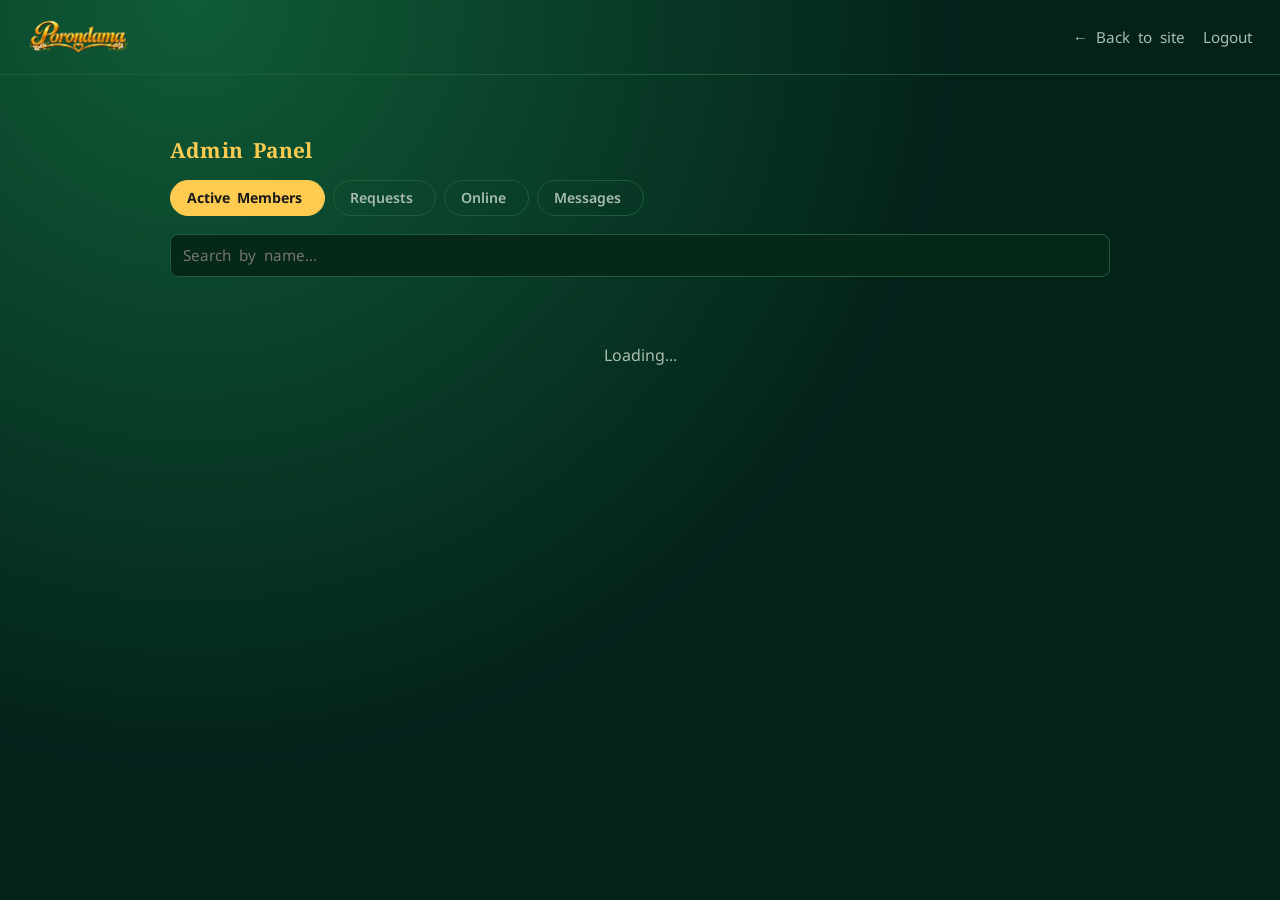
==== admin.html @ a33b32f8 "Add files via upload" ====
<!DOCTYPE html>
<html lang="en">
<head>
<meta charset="UTF-8">
<meta name="viewport" content="width=device-width, initial-scale=1.0">
<title>Admin · Porondama</title>
<link rel="icon" href="img/icon-192.png">
<link rel="manifest" href="manifest.json">
<meta name="theme-color" content="#04211a">
<link rel="stylesheet" href="css/style.css">
</head>
<body>
<div class="topbar">
  <a href="dashboard.html" class="brand">
    <img src="img/logo2.png" alt="Porondama" class="brand-logo">
  </a>
  <div class="nav-links">
    <a href="dashboard.html">← Back to site</a>
    <a href="#" id="logoutLink">Logout</a>
  </div>
</div>

<div class="wrap">
  <div class="section-title">
    <h2>Admin Panel</h2>
    <span class="hint" id="statsHint"></span>
  </div>

  <div class="admin-subnav">
    <button type="button" class="active" data-view="active">Active Members <span class="count" id="countActive"></span></button>
    <button type="button" data-view="requests">Requests <span class="count" id="countRequests"></span></button>
    <button type="button" data-view="online">Online <span class="count" id="countOnline"></span></button>
    <button type="button" data-view="messages">Messages <span class="count" id="countMessages"></span></button>
  </div>

  <!-- ============ ACTIVE MEMBERS ============ -->
  <div class="admin-view" id="view-active">
    <input id="searchInput" placeholder="Search by name..." style="margin-bottom:18px;">
    <div id="adminList" class="admin-list"><div class="empty-state">Loading...</div></div>
  </div>

  <!-- ============ PENDING REQUESTS ============ -->
  <div class="admin-view" id="view-requests" style="display:none;">
    <div id="requestsList" class="admin-list"><div class="empty-state">Loading...</div></div>
  </div>

  <!-- ============ ONLINE NOW ============ -->
  <div class="admin-view" id="view-online" style="display:none;">
    <div id="onlineList" class="admin-list"><div class="empty-state">Loading...</div></div>
  </div>

  <!-- ============ SUPPORT MESSAGES (admin's own chats, same system as member-to-member messaging) ============ -->
  <div class="admin-view" id="view-messages" style="display:none;">
    <div id="adminConversationsView">
      <div id="adminConvList" class="conv-list"><div class="empty-state">Loading...</div></div>
    </div>
    <div id="adminChatView" style="display:none;">
      <div class="chat-shell">
        <div class="chat-header">
          <button class="back-btn" id="adminChatBackBtn">←</button>
          <div class="chat-header-link">
            <img id="adminChatAvatar" class="conv-avatar" src="" alt="">
            <div class="conv-name" id="adminChatName"></div>
          </div>
        </div>
        <div class="chat-messages" id="adminChatMessages"></div>
        <form class="chat-input-row" id="adminChatForm">
          <input id="adminChatInput" placeholder="Type a message..." autocomplete="off">
          <button type="submit" class="btn btn-primary" style="margin-top:0; width:auto;">Send</button>
        </form>
      </div>
    </div>
  </div>
</div>

<!-- ============ REQUEST DETAIL MODAL ============ -->
<!-- Opened by clicking a name in the pending-requests list. Shows
     the full profile this person submitted for review, with a large
     photo, before the admin decides to approve/reject. -->
<div id="requestModal" class="modal-overlay" style="display:none;">
  <div class="modal-card">
    <button type="button" class="modal-close-btn" id="requestModalCloseBtn">✕</button>
    <div id="requestModalBody"></div>
  </div>
</div>

<!-- ============ MEMBER DETAIL MODAL ============ -->
<!-- Opened by clicking a name in the Active Members list or the
     Online list. Shows that member's full profile plus Chat /
     Disable / Delete actions. -->
<div id="memberModal" class="modal-overlay" style="display:none;">
  <div class="modal-card">
    <button type="button" class="modal-close-btn" id="memberModalCloseBtn">✕</button>
    <div id="memberModalBody"></div>
  </div>
</div>

<script src="https://www.gstatic.com/firebasejs/10.12.2/firebase-app-compat.js"></script>
<script src="https://www.gstatic.com/firebasejs/10.12.2/firebase-auth-compat.js"></script>
<script src="https://www.gstatic.com/firebasejs/10.12.2/firebase-firestore-compat.js"></script>
<script src="js/firebase-config.js"></script>
<script src="data/reference.js"></script>
<script src="js/matching.js"></script>
<script src="js/cloudinary.js"></script>
<script src="js/api.js"></script>
<script>
  function escapeHtml(s) {
    const div = document.createElement("div");
    div.textContent = s == null ? "" : s;
    return div.innerHTML;
  }

  function timeAgo(ts) {
    if (!ts || !ts.toDate) return "";
    const diffMs = Date.now() - ts.toDate().getTime();
    const mins = Math.floor(diffMs / 60000);
    if (mins < 1) return "just now";
    if (mins < 60) return mins + "m ago";
    const hrs = Math.floor(mins / 60);
    if (hrs < 24) return hrs + "h ago";
    return Math.floor(hrs / 24) + "d ago";
  }

  // "Online" = a presence heartbeat (see updateLastSeen() in api.js,
  // called every 30s from dashboard.html) seen within the last 2 min.
  const ONLINE_WINDOW_MS = 2 * 60 * 1000;
  function isOnline(u) {
    if (!u.lastSeen || !u.lastSeen.toDate) return false;
    return (Date.now() - u.lastSeen.toDate().getTime()) < ONLINE_WINDOW_MS;
  }

  let allUsers = [];
  let allRequests = [];

  // ---------------- sub-nav ----------------
  const views = ["active", "requests", "online", "messages"];
  function showView(name) {
    views.forEach(v => {
      document.getElementById("view-" + v).style.display = v === name ? "block" : "none";
    });
    document.querySelectorAll(".admin-subnav button").forEach(b => {
      b.classList.toggle("active", b.dataset.view === name);
    });
    if (name === "messages" && !adminActiveChat) renderAdminConvList();
  }
  document.querySelectorAll(".admin-subnav button").forEach(btn => {
    btn.addEventListener("click", () => showView(btn.dataset.view));
  });

  // ---------------- active members ----------------
  function renderActive(filterText) {
    const list = document.getElementById("adminList");
    const q = (filterText || "").trim().toLowerCase();
    const rows = q ? allUsers.filter(u => u.name.toLowerCase().includes(q)) : allUsers;

    document.getElementById("statsHint").textContent =
      `${allUsers.length} active members · ${allUsers.filter(u => u.disabled).length} disabled`;
    document.getElementById("countActive").textContent = allUsers.length;
    document.getElementById("countOnline").textContent = allUsers.filter(isOnline).length;

    if (rows.length === 0) {
      list.innerHTML = `<div class="empty-state">No members found.</div>`;
      return;
    }

    list.innerHTML = rows.map(u => `
      <div class="admin-row ${u.disabled ? 'disabled' : ''}">
        ${u.photoURL ? `<img class="conv-avatar" src="${escapeHtml(u.photoURL)}" alt="">` : `<div class="conv-avatar"></div>`}
        <div class="admin-row-info">
          <div class="conv-name request-name-link" onclick="openMemberDetail('${u.id}')">${isOnline(u) ? '<span class="online-dot"></span>' : ''}${escapeHtml(u.name)}</div>
          <div class="conv-last">${escapeHtml(u.gender || '')}${u.birthPlace ? ' · ' + escapeHtml(u.birthPlace) : ''}${u.disabled ? ' <span class="dosha-tag">Disabled</span>' : ''}</div>
        </div>
        <div class="admin-row-actions">
          <button class="btn btn-secondary" onclick="toggleDisabled('${u.id}', ${!u.disabled})">${u.disabled ? 'Enable' : 'Disable'}</button>
          <button class="btn detail-btn" style="border-color:var(--rose); color:var(--rose);" onclick="deleteUser('${u.id}','${escapeHtml(u.name)}')">Delete</button>
        </div>
      </div>
    `).join("");
  }

  window.toggleDisabled = async function (id, disabled) {
    try {
      await apiCall("/api/admin/users/" + id, { method: "PUT", body: JSON.stringify({ disabled }) });
      const u = allUsers.find(x => x.id === id);
      if (u) u.disabled = disabled;
      closeMemberModal();
      renderActive(document.getElementById("searchInput").value);
    } catch (err) {
      alert(err.message);
    }
  };

  window.deleteUser = async function (id, name) {
    if (!confirm(`Permanently delete ${name}'s profile? (The Auth account itself must be removed separately via the Firebase Console.)`)) return;
    try {
      await apiCall("/api/admin/users/" + id, { method: "DELETE" });
      allUsers = allUsers.filter(x => x.id !== id);
      closeMemberModal();
      renderActive(document.getElementById("searchInput").value);
    } catch (err) {
      alert(err.message);
    }
  };

  document.getElementById("searchInput").addEventListener("input", (e) => renderActive(e.target.value));

  async function loadActive() {
    try {
      const { users } = await apiCall("/api/admin/users");
      allUsers = users;
      renderActive("");
      renderOnline();
    } catch (err) {
      document.getElementById("adminList").innerHTML = `<div class="error-box">${escapeHtml(err.message)}</div>`;
    }
  }

  // ---------------- pending requests ----------------
  function renderRequests() {
    document.getElementById("countRequests").textContent = allRequests.length;
    const list = document.getElementById("requestsList");
    if (allRequests.length === 0) {
      list.innerHTML = `<div class="empty-state">No new requests.</div>`;
      return;
    }
    // List row only: name, gender, age — click the name to open the
    // full submitted-profile card (photo, kendara details, etc).
    list.innerHTML = allRequests.map(r => {
      const age = calculateAge(r.birthDate);
      return `
      <div class="admin-row" style="grid-template-columns: auto 1fr;">
        ${r.photoURL ? `<img class="conv-avatar" src="${escapeHtml(r.photoURL)}" alt="">` : `<div class="conv-avatar"></div>`}
        <div class="admin-row-info">
          <div class="conv-name request-name-link" onclick="openRequestDetail('${r.id}')">${escapeHtml(r.name || '(No name)')}</div>
          <div class="conv-last">${escapeHtml(r.gender === 'male' ? 'Male' : r.gender === 'female' ? 'Female' : '')}${age != null ? ' · Age ' + age : ''}</div>
        </div>
      </div>
    `;
    }).join("");
  }

  function nakshatraName(id) {
    const n = (typeof NAKSHATRAS !== "undefined" ? NAKSHATRAS : []).find(x => x.id === Number(id));
    return n ? (n.en || n.si) : null;
  }
  function rashiName(id) {
    const r = (typeof RASHIS !== "undefined" ? RASHIS : []).find(x => x.id === Number(id));
    return r ? (r.en || r.si) : null;
  }

  window.openRequestDetail = function (id) {
    const r = allRequests.find(x => x.id === id);
    if (!r) return;
    const age = calculateAge(r.birthDate);
    const photos = r.photos && r.photos.length ? r.photos : (r.photoURL ? [r.photoURL] : []);
    document.getElementById("requestModalBody").innerHTML = `
      ${photos.length ? `
        <div class="request-detail-photos">
          ${photos.map(p => `<img src="${escapeHtml(p)}" alt="">`).join("")}
        </div>` : `<div class="empty-state" style="padding:20px 0;">No photo</div>`}
      <h2 style="margin: 14px 0 2px;">${escapeHtml(r.name || '(No name)')}</h2>
      <div class="hint" style="margin-bottom:16px;">${r.usernameLower ? '@' + escapeHtml(r.usernameLower) : ''}</div>
      <div class="profile-grid" style="margin-bottom:18px;">
        ${r.gender ? `<div class="k">Gender</div><div class="v">${r.gender === 'male' ? 'Male' : 'Female'}</div>` : ""}
        ${age != null ? `<div class="k">Age</div><div class="v">${age}</div>` : ""}
        ${r.birthDate ? `<div class="k">Birth Date</div><div class="v">${escapeHtml(r.birthDate)}</div>` : ""}
        ${r.birthTime ? `<div class="k">Birth Time</div><div class="v">${escapeHtml(r.birthTime)}</div>` : ""}
        ${r.birthPlace ? `<div class="k">Birth Place</div><div class="v">${escapeHtml(r.birthPlace)}</div>` : ""}
        ${r.lagnaRashiId ? `<div class="k">Lagna</div><div class="v">${escapeHtml(rashiName(r.lagnaRashiId) || r.lagnaRashiId)}</div>` : ""}
        ${r.nakshatraId ? `<div class="k">Nakshatra</div><div class="v">${escapeHtml(nakshatraName(r.nakshatraId) || r.nakshatraId)}</div>` : ""}
        ${r.rashiId ? `<div class="k">Rashi</div><div class="v">${escapeHtml(rashiName(r.rashiId) || r.rashiId)}</div>` : ""}
        ${r.height ? `<div class="k">Height</div><div class="v">${escapeHtml(r.height)} cm</div>` : ""}
        ${r.religion ? `<div class="k">Religion</div><div class="v">${escapeHtml(r.religion)}</div>` : ""}
        ${r.ethnicity ? `<div class="k">Ethnicity</div><div class="v">${escapeHtml(r.ethnicity)}</div>` : ""}
        ${r.education ? `<div class="k">Education</div><div class="v">${escapeHtml(r.education)}</div>` : ""}
        ${r.profession ? `<div class="k">Profession</div><div class="v">${escapeHtml(r.profession)}</div>` : ""}
      </div>
      ${r.bio ? `<p style="color:var(--ivory); font-size:0.92rem; margin-bottom:18px;">${escapeHtml(r.bio)}</p>` : ""}
      ${(r.facebook || r.whatsapp) ? `
        <div style="display:flex; gap:10px; margin-bottom:18px; flex-wrap:wrap;">
          ${r.facebook ? `<a class="btn btn-secondary" style="width:auto;" href="${escapeHtml(r.facebook)}" target="_blank" rel="noopener noreferrer">Facebook Profile</a>` : ""}
          ${r.whatsapp ? `<a class="btn btn-secondary" style="width:auto;" href="https://wa.me/${escapeHtml(r.whatsapp.replace(/[^0-9]/g, ''))}" target="_blank" rel="noopener noreferrer">WhatsApp</a>` : ""}
        </div>` : ""}
      <div class="admin-row-actions" style="grid-column: 1 / -1; display:flex; gap:10px;">
        <button class="btn btn-primary" style="margin-top:0;" onclick="approveRequest('${r.id}','${escapeHtml(r.name)}')">Approve</button>
        <button class="btn detail-btn" style="border-color:var(--rose); color:var(--rose);" onclick="rejectRequest('${r.id}','${escapeHtml(r.name)}')">Reject</button>
      </div>
    `;
    document.getElementById("requestModal").style.display = "flex";
  };

  function closeRequestModal() {
    document.getElementById("requestModal").style.display = "none";
  }
  document.getElementById("requestModalCloseBtn").addEventListener("click", closeRequestModal);
  document.getElementById("requestModal").addEventListener("click", (e) => {
    if (e.target.id === "requestModal") closeRequestModal();
  });

  // ---------------- member detail modal (Active + Online lists) ----------------
  // Same look as the request-review card, but for an already-approved
  // member: shows their full profile plus Chat / Disable / Delete.
  window.openMemberDetail = function (id) {
    const u = allUsers.find(x => x.id === id);
    if (!u) return;
    const age = calculateAge(u.birthDate);
    const photos = u.photos && u.photos.length ? u.photos : (u.photoURL ? [u.photoURL] : []);
    document.getElementById("memberModalBody").innerHTML = `
      ${photos.length ? `
        <div class="request-detail-photos">
          ${photos.map(p => `<img src="${escapeHtml(p)}" alt="">`).join("")}
        </div>` : `<div class="empty-state" style="padding:20px 0;">No photo</div>`}
      <h2 style="margin: 14px 0 2px;">${isOnline(u) ? '<span class="online-dot"></span>' : ''}${escapeHtml(u.name || '(No name)')} ${u.disabled ? '<span class="dosha-tag">Disabled</span>' : ''}</h2>
      <div class="hint" style="margin-bottom:16px;">${u.usernameLower ? '@' + escapeHtml(u.usernameLower) : ''}</div>
      <div class="profile-grid" style="margin-bottom:18px;">
        ${u.gender ? `<div class="k">Gender</div><div class="v">${u.gender === 'male' ? 'Male' : 'Female'}</div>` : ""}
        ${age != null ? `<div class="k">Age</div><div class="v">${age}</div>` : ""}
        ${u.birthDate ? `<div class="k">Birth Date</div><div class="v">${escapeHtml(u.birthDate)}</div>` : ""}
        ${u.birthTime ? `<div class="k">Birth Time</div><div class="v">${escapeHtml(u.birthTime)}</div>` : ""}
        ${u.birthPlace ? `<div class="k">Birth Place</div><div class="v">${escapeHtml(u.birthPlace)}</div>` : ""}
        ${u.lagnaRashiId ? `<div class="k">Lagna</div><div class="v">${escapeHtml(rashiName(u.lagnaRashiId) || u.lagnaRashiId)}</div>` : ""}
        ${u.nakshatraId ? `<div class="k">Nakshatra</div><div class="v">${escapeHtml(nakshatraName(u.nakshatraId) || u.nakshatraId)}</div>` : ""}
        ${u.rashiId ? `<div class="k">Rashi</div><div class="v">${escapeHtml(rashiName(u.rashiId) || u.rashiId)}</div>` : ""}
        ${u.height ? `<div class="k">Height</div><div class="v">${escapeHtml(u.height)} cm</div>` : ""}
        ${u.religion ? `<div class="k">Religion</div><div class="v">${escapeHtml(u.religion)}</div>` : ""}
        ${u.ethnicity ? `<div class="k">Ethnicity</div><div class="v">${escapeHtml(u.ethnicity)}</div>` : ""}
        ${u.education ? `<div class="k">Education</div><div class="v">${escapeHtml(u.education)}</div>` : ""}
        ${u.profession ? `<div class="k">Profession</div><div class="v">${escapeHtml(u.profession)}</div>` : ""}
      </div>
      ${u.bio ? `<p style="color:var(--ivory); font-size:0.92rem; margin-bottom:18px;">${escapeHtml(u.bio)}</p>` : ""}
      ${(u.facebook || u.whatsapp) ? `
        <div style="display:flex; gap:10px; margin-bottom:18px; flex-wrap:wrap;">
          ${u.facebook ? `<a class="btn btn-secondary" style="width:auto;" href="${escapeHtml(u.facebook)}" target="_blank" rel="noopener noreferrer">Facebook Profile</a>` : ""}
          ${u.whatsapp ? `<a class="btn btn-secondary" style="width:auto;" href="https://wa.me/${escapeHtml(u.whatsapp.replace(/[^0-9]/g, ''))}" target="_blank" rel="noopener noreferrer">WhatsApp</a>` : ""}
        </div>` : ""}
      <div class="admin-row-actions" style="grid-column: 1 / -1; display:flex; gap:10px; flex-wrap:wrap;">
        <button class="btn btn-primary" style="margin-top:0; width:auto;" onclick="chatWithMember('${u.id}','${escapeHtml(u.name)}','${escapeHtml(u.photoURL || '')}')">Chat</button>
        <button class="btn btn-secondary" style="width:auto;" onclick="toggleDisabled('${u.id}', ${!u.disabled})">${u.disabled ? 'Enable' : 'Disable'}</button>
        <button class="btn detail-btn" style="width:auto; border-color:var(--rose); color:var(--rose);" onclick="deleteUser('${u.id}','${escapeHtml(u.name)}')">Delete</button>
      </div>
    `;
    document.getElementById("memberModal").style.display = "flex";
  };

  function closeMemberModal() {
    document.getElementById("memberModal").style.display = "none";
  }
  document.getElementById("memberModalCloseBtn").addEventListener("click", closeMemberModal);
  document.getElementById("memberModal").addEventListener("click", (e) => {
    if (e.target.id === "memberModal") closeMemberModal();
  });

  // Jumps to the Messages tab and opens (or starts) a chat with this
  // member — reuses the exact same conversation system as the
  // member-to-member Messages tab.
  window.chatWithMember = function (id, name, photoURL) {
    closeMemberModal();
    showView("messages");
    openAdminChat(id, name, photoURL);
  };

  window.approveRequest = async function (id, name) {
    if (!confirm(`Approve ${name} and add them to the site?`)) return;
    try {
      await apiCall("/api/admin/requests/" + id + "/approve", { method: "PUT" });
      allRequests = allRequests.filter(x => x.id !== id);
      closeRequestModal();
      renderRequests();
      loadActive();
    } catch (err) {
      alert(err.message);
    }
  };

  window.rejectRequest = async function (id, name) {
    if (!confirm(`Reject and delete ${name}'s request?`)) return;
    try {
      await apiCall("/api/admin/requests/" + id, { method: "DELETE" });
      allRequests = allRequests.filter(x => x.id !== id);
      closeRequestModal();
      renderRequests();
    } catch (err) {
      alert(err.message);
    }
  };

  async function loadRequests() {
    try {
      const { requests } = await apiCall("/api/admin/requests");
      allRequests = requests;
      renderRequests();
    } catch (err) {
      document.getElementById("requestsList").innerHTML = `<div class="error-box">${escapeHtml(err.message)}</div>`;
    }
  }

  // ---------------- online now ----------------
  function renderOnline() {
    const list = document.getElementById("onlineList");
    const online = allUsers.filter(isOnline);
    document.getElementById("countOnline").textContent = online.length;
    if (online.length === 0) {
      list.innerHTML = `<div class="empty-state">No one is online right now.</div>`;
      return;
    }
    list.innerHTML = online.map(u => `
      <div class="admin-row" style="grid-template-columns: auto 1fr;">
        ${u.photoURL ? `<img class="conv-avatar" src="${escapeHtml(u.photoURL)}" alt="">` : `<div class="conv-avatar"></div>`}
        <div class="admin-row-info">
          <div class="conv-name request-name-link" onclick="openMemberDetail('${u.id}')"><span class="online-dot"></span>${escapeHtml(u.name)}</div>
          <div class="conv-last">Active ${timeAgo(u.lastSeen)}</div>
        </div>
      </div>
    `).join("");
  }

  // ---------------- support messages (admin is just another
  // participant here — reuses subscribeToConversations/Messages from
  // api.js exactly like dashboard.html's Messages tab does) ----------------
  let adminMe = null;
  let adminActiveChat = null;
  let adminConvUnsub = null;
  let adminMsgUnsub = null;
  let latestAdminConversations = [];

  function renderAdminConvList() {
    const list = document.getElementById("adminConvList");
    document.getElementById("countMessages").textContent = latestAdminConversations.length;
    if (latestAdminConversations.length === 0) {
      list.innerHTML = `<div class="empty-state">No one has sent a message yet.</div>`;
      return;
    }
    list.innerHTML = latestAdminConversations.map(c => `
      <div class="conv-item" onclick="openAdminChat('${c.user.id}','${escapeHtml(c.user.name)}','${escapeHtml(c.user.photoURL)}')">
        <img class="conv-avatar" src="${escapeHtml(c.user.photoURL)}" alt="">
        <div class="conv-info">
          <div class="conv-name">${escapeHtml(c.user.name)}</div>
          <div class="conv-last ${c.unread ? 'unread' : ''}">${escapeHtml(c.lastMessage)}</div>
        </div>
        <div class="conv-time">${timeAgo(c.lastMessageAt)}</div>
      </div>
    `).join("");
  }

  window.openAdminChat = function (id, name, photoURL) {
    adminActiveChat = { id, name, photoURL };
    document.getElementById("adminConversationsView").style.display = "none";
    document.getElementById("adminChatView").style.display = "block";
    document.getElementById("adminChatAvatar").src = photoURL || "";
    document.getElementById("adminChatName").textContent = name;

    if (adminMsgUnsub) adminMsgUnsub();
    const box = document.getElementById("adminChatMessages");
    box.innerHTML = `<div class="empty-state">Loading...</div>`;
    adminMsgUnsub = subscribeToMessages(id, messages => {
      box.innerHTML = messages.map(m => `
        <div class="msg-row ${m.fromUid === adminMe.uid ? 'me' : 'them'}">
          <div class="msg-bubble ${m.fromUid === adminMe.uid ? 'me' : 'them'}">${escapeHtml(m.text)}</div>
        </div>
      `).join("");
      box.scrollTop = box.scrollHeight;
    }, err => {
      box.innerHTML = `<div class="error-box">${escapeHtml(err.message || 'Failed to load messages')}</div>`;
    });
    markConversationRead(id);
  };

  document.getElementById("adminChatBackBtn").addEventListener("click", () => {
    if (adminMsgUnsub) { adminMsgUnsub(); adminMsgUnsub = null; }
    adminActiveChat = null;
    document.getElementById("adminChatView").style.display = "none";
    document.getElementById("adminConversationsView").style.display = "block";
  });

  document.getElementById("adminChatForm").addEventListener("submit", async (e) => {
    e.preventDefault();
    const input = document.getElementById("adminChatInput");
    const text = input.value.trim();
    if (!text || !adminActiveChat) return;
    input.value = "";
    try {
      await apiCall("/api/messages/" + adminActiveChat.id, { method: "POST", body: JSON.stringify({ text }) });
    } catch (err) {
      alert(err.message);
    }
  });

  function startAdminConversationsSubscription() {
    adminConvUnsub = subscribeToConversations(conversations => {
      latestAdminConversations = conversations;
      document.getElementById("countMessages").textContent = conversations.length;
      if (document.getElementById("view-messages").style.display !== "none" && !adminActiveChat) renderAdminConvList();
    }, err => console.error("admin conversations failed:", err));
  }

  // ---------------- logout ----------------
  document.getElementById("logoutLink").addEventListener("click", async (e) => {
    e.preventDefault();
    if (adminConvUnsub) adminConvUnsub();
    if (adminMsgUnsub) adminMsgUnsub();
    await auth.signOut();
    location.href = "admin-login.html";
  });

  // ---------------- boot ----------------
  (async () => {
    const user = await new Promise(resolve => {
      const unsub = auth.onAuthStateChanged(u => { unsub(); resolve(u); });
    });
    if (!user || user.uid !== ADMIN_UID) {
      location.href = "admin-login.html";
      return;
    }
    adminMe = user;

    loadActive();
    loadRequests();
    startAdminConversationsSubscription();
  })();
</script>
</body>
</html>
---- css/style.css ----
@import url('https://fonts.googleapis.com/css2?family=Noto+Serif+Sinhala:wght@500;700&family=Noto+Sans+Sinhala:wght@400;500;600&display=swap');

:root {
  --night: #04211a;
  --night-2: #0a3a24;
  --gold: #df991f;
  --gold-soft: #fccb50;
  --ivory: #f3efe1;
  --ivory-dim: #a9bdb0;
  --rose: #b5495b;
  --good: #5fd1c4;
  --bad: #b5495b;
  --card: #0c3a25;
  --border: #1f5c3c;
  --radius: 14px;
}

* { box-sizing: border-box; }

body {
  margin: 0;
  background: radial-gradient(circle at 15% 0%, #0f5c37 0%, var(--night) 55%);
  color: var(--ivory);
  font-family: 'Noto Sans Sinhala', 'Inter', sans-serif;
  min-height: 100vh;
}

h1, h2, h3, .display {
  font-family: 'Noto Serif Sinhala', serif;
  color: var(--gold-soft);
  font-weight: 700;
  letter-spacing: 0.01em;
}

a { color: var(--gold-soft); }

.wrap { max-width: 980px; margin: 0 auto; padding: 28px 20px 80px; }

.topbar {
  display: flex; align-items: center; justify-content: space-between;
  padding: 18px 28px; border-bottom: 1px solid var(--border);
}
.brand { display: flex; align-items: center; gap: 10px; font-family: 'Noto Serif Sinhala', serif; font-size: 1.3rem; color: var(--gold-soft); text-decoration: none; }
.brand .wheel { width: 30px; height: 30px; }
.brand-logo { height: 38px; width: auto; display: block; }

.nav-links { display: flex; align-items: center; gap: 4px; }
.nav-links a { margin-left: 14px; color: var(--ivory-dim); text-decoration: none; font-size: 0.95rem; }
.nav-links a:hover { color: var(--gold-soft); }
.btn-logout { margin-left: 14px; padding: 7px 16px; font-size: 0.85rem; width: auto; }

/* Notification bell (sits inline in the tabbar, styled like the other tab icons) */
.notif-wrap { position: relative; display: inline-flex; }
.notif-dropdown {
  position: absolute; top: calc(100% + 10px); left: 50%; transform: translateX(-50%);
  width: 320px; max-height: 400px;
  overflow-y: auto; background: var(--card); border: 1px solid var(--border);
  border-radius: var(--radius); box-shadow: 0 20px 50px rgba(0,0,0,0.5); z-index: 20;
}
.notif-dropdown-title { padding: 12px 16px; font-weight: 700; color: var(--gold-soft); border-bottom: 1px solid var(--border); font-size: 0.9rem; }
.notif-item {
  display: flex; align-items: center; gap: 10px; padding: 10px 14px; width: 100%;
  background: transparent; border: none; text-align: left; cursor: pointer; font-family: inherit;
}
.notif-item:hover { background: rgba(255,255,255,0.04); }
.notif-item.unread { background: rgba(223,153,31,0.08); }
.notif-item .conv-avatar { width: 38px; height: 38px; flex-shrink: 0; }
.notif-item .conv-name { font-size: 0.88rem; }
.notif-item .conv-last { font-size: 0.78rem; }

@media (max-width: 560px) {
  .notif-dropdown { width: 260px; }
}

/* Profile photo gallery (Settings tab) */
.cover-photo-row { display: flex; align-items: center; gap: 16px; }
.cover-photo-preview {
  width: 84px; height: 84px; border-radius: 50%; overflow: hidden; flex-shrink: 0;
  background: #062818; border: 1px solid var(--border);
}
.cover-photo-preview img { width: 100%; height: 100%; object-fit: cover; display: block; }
.photo-gallery { display: flex; flex-wrap: wrap; gap: 10px; }
.photo-slot {
  position: relative; width: 84px; height: 84px; border-radius: 10px; overflow: hidden;
  background: #062818; border: 1px solid var(--border);
}
.photo-slot img {
  width: 100%; height: 100%; object-fit: cover; display: block; cursor: pointer;
  -webkit-user-select: none; user-select: none; -webkit-touch-callout: none;
}
.photo-slot-empty, .photo-slot-loading {
  display: flex; align-items: center; justify-content: center; text-align: center;
  color: var(--ivory-dim); font-size: 0.72rem; padding: 4px;
}
.photo-primary-tag {
  position: absolute; bottom: 0; left: 0; right: 0; background: rgba(223,153,31,0.85);
  color: #1a1a1a; font-size: 0.65rem; font-weight: 700; text-align: center; padding: 2px 0;
}

/* Photo lightbox (gallery preview with next/prev) */
.lightbox {
  position: fixed; inset: 0; z-index: 100; background: rgba(2,15,10,0.92);
  display: flex; align-items: center; justify-content: center;
}
.lightbox img { max-width: 88vw; max-height: 84vh; border-radius: 10px; object-fit: contain; }
.lightbox-close {
  position: absolute; top: 18px; right: 22px; background: transparent; border: none;
  color: var(--ivory); font-size: 1.6rem; cursor: pointer; line-height: 1;
}
.lightbox-nav {
  position: absolute; top: 50%; transform: translateY(-50%); background: rgba(4,33,26,0.6);
  border: none; color: var(--ivory); font-size: 2rem; width: 46px; height: 46px; border-radius: 50%;
  cursor: pointer; line-height: 1;
}
.lightbox-prev { left: 16px; }
.lightbox-next { right: 16px; }
.lightbox-nav:hover { background: rgba(4,33,26,0.9); }
@media (max-width: 560px) {
  .lightbox-nav { width: 38px; height: 38px; font-size: 1.6rem; }
}

/* Admin panel */
.admin-list { display: grid; gap: 10px; }
.admin-row {
  display: grid; grid-template-columns: auto 1fr auto; gap: 14px; align-items: center;
  background: var(--card); border: 1px solid var(--border); border-radius: var(--radius); padding: 12px 16px;
}
.admin-row.disabled { opacity: 0.6; }
.admin-row .conv-avatar { width: 44px; height: 44px; }
.admin-row-actions { display: flex; gap: 8px; }
.admin-row-actions .btn { padding: 8px 14px; font-size: 0.82rem; }
@media (max-width: 560px) {
  .admin-row { grid-template-columns: auto 1fr; }
  .admin-row-actions { grid-column: 1 / -1; }
}

.bg-video {
  position: fixed; inset: 0; width: 100%; height: 100%;
  object-fit: cover; z-index: -2;
}
.bg-video-overlay {
  position: fixed; inset: 0; z-index: -1;
  background: radial-gradient(circle at 15% 0%, rgba(15,92,55,0.55) 0%, rgba(4,33,26,0.82) 55%);
}

.auth-shell {
  min-height: 100vh; display: flex; align-items: center; justify-content: center; padding: 20px;
}
.auth-card {
  background: var(--card); border: 1px solid var(--border); border-radius: var(--radius);
  padding: 40px 36px; width: 100%; max-width: 440px; box-shadow: 0 30px 80px rgba(0,0,0,0.45);
}
.auth-card.wide { max-width: 620px; }

.wheel-hero { display: block; margin: 0 auto 18px; width: 84px; height: 84px; opacity: 0.9; }
.login-logo { display: block; margin: 0 auto 8px; height: 140px; width: auto; }

label { display: block; font-size: 0.85rem; color: var(--ivory-dim); margin: 14px 0 6px; }
input, select, textarea {
  width: 100%; padding: 11px 12px; background: #062818; border: 1px solid var(--border);
  border-radius: 8px; color: var(--ivory); font-family: inherit; font-size: 0.95rem;
}
input:focus, select:focus, textarea:focus { outline: 2px solid var(--gold); border-color: var(--gold); }
.grid-2 { display: grid; grid-template-columns: 1fr 1fr; gap: 0 16px; }

button, .btn {
  cursor: pointer; border: none; border-radius: 8px; padding: 12px 20px;
  font-family: inherit; font-size: 0.95rem; font-weight: 600;
}
.btn-primary { background: linear-gradient(135deg, var(--gold-soft), var(--gold)); color: #1a1a1a; width: 100%; margin-top: 22px; }
.btn-primary:hover { filter: brightness(1.06); }
.btn-secondary { background: transparent; border: 1px solid var(--border); color: var(--ivory); }
.link-line { text-align: center; margin-top: 18px; font-size: 0.9rem; color: var(--ivory-dim); }

.error-box { background: rgba(181,73,91,0.15); border: 1px solid var(--rose); color: #f3c9cf; padding: 10px 14px; border-radius: 8px; font-size: 0.88rem; margin-top: 14px; }

.auth-divider { display: flex; align-items: center; gap: 12px; margin: 18px 0; color: var(--ivory-dim); font-size: 0.82rem; }
.auth-divider::before, .auth-divider::after { content: ""; flex: 1; height: 1px; background: var(--border); }
.google-btn {
  width: 100%; background: #fff; color: #1a1a1a; display: flex; align-items: center;
  justify-content: center; gap: 10px; font-weight: 600;
}
.google-btn:hover { filter: brightness(0.96); }

/* Registration / consent notice */
.notice-text p { margin: 0 0 10px; font-size: 0.88rem; color: var(--ivory); line-height: 1.55; }
.notice-text p:last-child { margin-bottom: 0; }
.notice-agree {
  display: flex; align-items: flex-start; gap: 10px; margin: 20px 0 0;
  font-size: 0.88rem; color: var(--ivory); cursor: pointer;
}
.notice-agree input[type="checkbox"] {
  width: 18px; height: 18px; flex-shrink: 0; margin-top: 2px; accent-color: var(--gold); cursor: pointer;
}
.btn-primary:disabled { opacity: 0.4; cursor: not-allowed; filter: none; }
.notice-overlay {
  position: fixed; inset: 0; z-index: 60; background: rgba(4,13,10,0.8);
  display: flex; align-items: center; justify-content: center; padding: 20px;
}

.section-title { display: flex; align-items: baseline; justify-content: space-between; margin: 34px 0 16px; }
.section-title h2 { margin: 0; font-size: 1.3rem; }
.section-title .hint { color: var(--ivory-dim); font-size: 0.85rem; }

.match-list { display: grid; gap: 14px; }
.match-card {
  background: var(--card); border: 1px solid var(--border); border-radius: var(--radius);
  padding: 18px 20px; display: grid; grid-template-columns: auto 1fr auto; gap: 18px; align-items: center;
}
.match-card:hover { border-color: var(--gold); }
.match-photo-wrap { position: relative; width: 66px; height: 66px; }
.match-photo {
  width: 66px; height: 66px; border-radius: 50%; object-fit: cover;
  border: 1px solid var(--border); background: #062818; display: block;
}
.match-photo-empty { background: #123f28; }
.match-photo-wrap .ring-sm {
  position: absolute; bottom: -6px; right: -6px; width: 30px; height: 30px;
  font-size: 0.6rem; border: 2px solid var(--card);
}
.match-photo-wrap .ring-sm span { font-size: 0.6rem; }
.match-card-actions { display: flex; flex-direction: column; gap: 8px; }
.match-card-actions .btn { width: 100%; }
.ring {
  width: 66px; height: 66px; border-radius: 50%;
  display: flex; align-items: center; justify-content: center; font-weight: 700; font-size: 1.05rem;
  background: conic-gradient(var(--gold) calc(var(--pct) * 1%), #123f28 0);
  position: relative;
}
.ring::before { content: ""; position: absolute; inset: 6px; background: var(--card); border-radius: 50%; }
.ring span { position: relative; z-index: 1; color: var(--gold-soft); }
.match-name { font-family: 'Noto Serif Sinhala', serif; font-size: 1.1rem; color: var(--ivory); margin: 0 0 4px; }
.match-meta { color: var(--ivory-dim); font-size: 0.85rem; }
.dosha-tag { display: inline-block; margin-top: 6px; font-size: 0.75rem; padding: 2px 8px; border-radius: 20px; background: rgba(181,73,91,0.18); color: #f3c9cf; margin-right: 6px; }

.detail-btn { color: var(--gold-soft); background: transparent; border: 1px solid var(--border); }

.profile-card { background: var(--card); border: 1px solid var(--border); border-radius: var(--radius); padding: 24px 26px; }
.profile-grid { display: grid; grid-template-columns: repeat(2, 1fr); gap: 10px 24px; margin-top: 12px; }
.profile-grid .k { color: var(--ivory-dim); font-size: 0.82rem; }
.profile-grid .v { color: var(--ivory); font-size: 0.98rem; }

.factor-table { width: 100%; border-collapse: collapse; margin-top: 14px; }
.factor-table th, .factor-table td { text-align: left; padding: 8px 10px; border-bottom: 1px solid var(--border); font-size: 0.9rem; }
.factor-table th { color: var(--ivory-dim); font-weight: 500; }
.bar-bg { background: #123f28; border-radius: 6px; height: 8px; width: 100%; overflow: hidden; }
.bar-fill { background: var(--gold-soft); height: 100%; }

.empty-state { text-align: center; padding: 50px 20px; color: var(--ivory-dim); }

@media (max-width: 560px) {
  .grid-2 { grid-template-columns: 1fr; }
  .match-card { grid-template-columns: auto 1fr; }
  .match-card .match-card-actions { grid-column: 1 / -1; flex-direction: row; }
  .profile-grid { grid-template-columns: 1fr; }
}

/* ---------------------------------------------------------------
 * Tabbed hub (dashboard.html): Home feed / Matches / Messages / Settings
 * --------------------------------------------------------------- */
.tabbar {
  display: flex; gap: 4px; padding: 0 28px; border-bottom: 1px solid var(--border);
  background: var(--night-2); overflow-x: auto;
}
.complete-profile-banner {
  display: flex; align-items: center; justify-content: space-between; gap: 16px; flex-wrap: wrap;
  background: rgba(223,153,31,0.12); border-bottom: 1px solid var(--border);
  padding: 12px 28px; color: var(--ivory); font-size: 0.88rem;
}
.complete-profile-actions { display: flex; align-items: center; gap: 10px; }
.banner-close-btn {
  background: transparent; border: none; color: var(--ivory-dim); cursor: pointer; font-size: 1rem; padding: 4px 8px;
}
.banner-close-btn:hover { color: var(--ivory); }
.tab-btn {
  background: transparent; border: none; color: var(--ivory-dim);
  padding: 14px 20px; font-size: 0.9rem; font-weight: 600; cursor: pointer;
  border-bottom: 2px solid transparent; white-space: nowrap; font-family: inherit;
  position: relative; display: inline-flex; align-items: center; justify-content: center;
}
.tab-btn.active { color: var(--gold-soft); border-bottom-color: var(--gold); }
.tab-icon { width: 22px; height: 22px; display: block; }
.tab-btn .badge {
  position: absolute; top: 8px; right: 10px;
  min-width: 16px; padding: 0 5px;
  background: var(--rose); color: #fff; border-radius: 20px; font-size: 0.68rem;
  line-height: 16px; text-align: center;
}

.tab-panel { display: none; }
.tab-panel.active { display: block; }

/* Home feed */
.feed-scroll { display: flex; flex-direction: column; gap: 22px; max-width: 460px; margin: 0 auto; }
.feed-card { background: var(--card); border: 1px solid var(--border); border-radius: var(--radius); overflow: hidden; }
.feed-photo { width: 100%; aspect-ratio: 1 / 1; object-fit: cover; display: block; background: #062818; }
.feed-body { padding: 14px 16px 18px; }
.feed-pct {
  display: inline-block; background: rgba(223,153,31,0.15); color: var(--gold-soft);
  font-weight: 700; padding: 3px 10px; border-radius: 20px; font-size: 0.85rem; margin-bottom: 6px;
}
.feed-name { font-family: 'Noto Serif Sinhala', serif; font-size: 1.1rem; color: var(--ivory); margin: 4px 0 2px; }
.feed-meta { color: var(--ivory-dim); font-size: 0.85rem; }
.feed-actions { display: flex; gap: 10px; margin-top: 14px; }
.feed-actions .btn { flex: 1; padding: 10px; font-size: 0.88rem; }

/* Messages tab */
.conv-list { display: flex; flex-direction: column; gap: 2px; }
.conv-item {
  display: flex; align-items: center; gap: 12px; padding: 12px 10px;
  border-radius: 10px; cursor: pointer; background: transparent; border: none;
  width: 100%; text-align: left; font-family: inherit;
}
.conv-item:hover { background: rgba(255,255,255,0.04); }
.conv-avatar {
  width: 48px; height: 48px; border-radius: 50%; object-fit: cover;
  background: #062818; border: 1px solid var(--border); flex-shrink: 0;
}
.conv-info { flex: 1; min-width: 0; }
.conv-name { color: var(--ivory); font-weight: 600; font-size: 0.95rem; }
.conv-last { color: var(--ivory-dim); font-size: 0.83rem; white-space: nowrap; overflow: hidden; text-overflow: ellipsis; }
.conv-last.unread { color: var(--ivory); font-weight: 600; }
.conv-time { color: var(--ivory-dim); font-size: 0.75rem; flex-shrink: 0; }

.chat-shell { display: flex; flex-direction: column; height: 68vh; background: var(--card); border: 1px solid var(--border); border-radius: var(--radius); overflow: hidden; }
.chat-header { display: flex; align-items: center; gap: 10px; padding: 12px 16px; border-bottom: 1px solid var(--border); }
.chat-header .conv-avatar { width: 38px; height: 38px; }
.chat-messages { flex: 1; overflow-y: auto; padding: 16px; display: flex; flex-direction: column; gap: 8px; }
.msg-bubble { max-width: 72%; padding: 9px 13px; border-radius: 14px; font-size: 0.9rem; line-height: 1.35; word-wrap: break-word; }
.msg-bubble.me { align-self: flex-end; background: linear-gradient(135deg, var(--gold-soft), var(--gold)); color: #1a1a1a; border-bottom-right-radius: 4px; }
.msg-bubble.them { align-self: flex-start; background: #123f28; color: var(--ivory); border-bottom-left-radius: 4px; }
.chat-input-row { display: flex; gap: 8px; padding: 12px; border-top: 1px solid var(--border); }
.chat-input-row input { flex: 1; margin: 0; }
.chat-input-row button { padding: 11px 18px; }
.back-btn { background: transparent; border: none; color: var(--gold-soft); cursor: pointer; font-size: 1.3rem; padding: 4px 10px 4px 0; line-height: 1; }

/* Settings tab */
.settings-section { margin-bottom: 30px; }
.settings-section h3 { margin: 0 0 4px; font-size: 1.05rem; }
.settings-section .hint { color: var(--ivory-dim); font-size: 0.85rem; margin: 0 0 14px; }

@media (max-width: 560px) {
  .tabbar { padding: 0 10px; }
  .chat-shell { height: 74vh; }
}

/* ---------------- conversation row 3-dot menu ---------------- */
.conv-item { position: relative; }
.conv-menu-btn {
  background: transparent; border: none; color: var(--ivory-dim); cursor: pointer;
  font-size: 1.2rem; line-height: 1; padding: 6px 8px; flex-shrink: 0; border-radius: 8px;
}
.conv-menu-btn:hover { color: var(--gold-soft); background: rgba(255,255,255,0.06); }
.item-dropdown {
  position: absolute; top: 44px; right: 12px; width: 200px; z-index: 15;
  background: var(--card); border: 1px solid var(--border); border-radius: 10px;
  box-shadow: 0 12px 30px rgba(0,0,0,0.45); overflow: hidden;
}
.item-dropdown button {
  display: block; width: 100%; text-align: left; padding: 11px 14px;
  background: transparent; border: none; color: var(--ivory); font-size: 0.88rem;
  cursor: pointer; font-family: inherit;
}
.item-dropdown button:hover { background: rgba(255,255,255,0.06); }
.item-dropdown button.danger { color: var(--rose); }
.item-dropdown button + button { border-top: 1px solid var(--border); }

/* ---------------- chat header made clickable ---------------- */
.chat-header-link { display: flex; align-items: center; gap: 10px; flex: 1; min-width: 0; background: transparent; border: none; cursor: pointer; padding: 0; text-align: left; font-family: inherit; }
.chat-header-link .conv-name { overflow: hidden; text-overflow: ellipsis; white-space: nowrap; }

/* ---------------- selection (mark) mode bar ---------------- */
.chat-select-bar { display: none; align-items: center; gap: 10px; padding: 12px 16px; border-bottom: 1px solid var(--border); background: rgba(181,73,91,0.08); }
.chat-select-bar.active { display: flex; }
.chat-select-bar .sel-count { flex: 1; color: var(--ivory); font-size: 0.92rem; }
.chat-select-bar button { background: transparent; border: 1px solid var(--border); color: var(--ivory); border-radius: 8px; padding: 7px 12px; font-size: 0.85rem; cursor: pointer; font-family: inherit; }
.chat-select-bar .sel-delete { border-color: var(--rose); color: var(--rose); }
.chat-select-bar .sel-cancel { color: var(--ivory-dim); }

/* ---------------- message bubble wrapper / selection / reply ---------------- */
.msg-row { display: flex; align-items: center; gap: 8px; max-width: 100%; }
.msg-row.me { justify-content: flex-end; }
.msg-row.them { justify-content: flex-start; }
.msg-checkbox { width: 18px; height: 18px; accent-color: var(--gold); flex-shrink: 0; display: none; }
.msg-row.selectable .msg-checkbox { display: inline-block; }
.msg-bubble { position: relative; cursor: pointer; user-select: none; -webkit-user-select: none; }
.msg-bubble.selected { outline: 2px solid var(--gold); }
.msg-reply-quote {
  display: block; border-left: 3px solid var(--gold); padding: 4px 8px; margin-bottom: 6px;
  font-size: 0.78rem; opacity: 0.8; border-radius: 4px; background: rgba(0,0,0,0.12);
  white-space: nowrap; overflow: hidden; text-overflow: ellipsis; max-width: 100%;
}

/* ---------------- long-press context menu ---------------- */
.msg-context-menu {
  position: fixed; z-index: 40; width: 170px; background: var(--card);
  border: 1px solid var(--border); border-radius: 10px; box-shadow: 0 12px 30px rgba(0,0,0,0.5);
  overflow: hidden;
}
.msg-context-menu button {
  display: block; width: 100%; text-align: left; padding: 11px 14px; background: transparent;
  border: none; color: var(--ivory); font-size: 0.88rem; cursor: pointer; font-family: inherit;
}
.msg-context-menu button:hover { background: rgba(255,255,255,0.06); }
.msg-context-menu button.danger { color: var(--rose); }
.msg-context-menu button + button { border-top: 1px solid var(--border); }

/* ---------------- reply preview above input ---------------- */
.reply-preview-bar {
  display: none; align-items: center; gap: 10px; padding: 8px 12px; border-top: 1px solid var(--border);
  background: rgba(223,153,31,0.08);
}
.reply-preview-bar.active { display: flex; }
.reply-preview-bar .rp-text { flex: 1; min-width: 0; font-size: 0.82rem; color: var(--ivory-dim); border-left: 3px solid var(--gold); padding-left: 8px; white-space: nowrap; overflow: hidden; text-overflow: ellipsis; }
.reply-preview-bar .rp-close { background: transparent; border: none; color: var(--ivory-dim); font-size: 1.1rem; cursor: pointer; line-height: 1; padding: 2px 6px; }

/* ---------------- photo-save deterrent ----------------
   Stops the iOS long-press "Save Image/Copy" callout and disables
   text/image selection on photos, and hides the drag "ghost" image.
   Casual deterrent only — see the matching note in api.js. */
img {
  -webkit-touch-callout: none;
  -webkit-user-select: none;
  user-select: none;
}

/* ---------------- customer support floating button ---------------- */
.support-fab {
  position: fixed; right: 18px; bottom: 84px; z-index: 30;
  width: 54px; height: 54px; border-radius: 50%;
  background: linear-gradient(135deg, var(--gold-soft), var(--gold));
  color: #1a1a1a; border: none; cursor: pointer;
  display: flex; align-items: center; justify-content: center;
  box-shadow: 0 10px 26px rgba(0,0,0,0.45);
}
.support-fab:hover { filter: brightness(1.06); }
@media (max-width: 560px) { .support-fab { bottom: 78px; right: 14px; width: 48px; height: 48px; } }

/* ---------------- admin: pill sub-nav + request/online cards ---------------- */
.admin-subnav { display: flex; gap: 8px; flex-wrap: wrap; margin-bottom: 18px; }
.admin-subnav button {
  padding: 8px 16px; border-radius: 999px; border: 1px solid var(--border);
  background: transparent; color: var(--ivory-dim); font-family: inherit; font-size: 0.88rem; cursor: pointer;
}
.admin-subnav button.active { background: var(--gold-soft); color: #1a1a1a; border-color: var(--gold-soft); font-weight: 700; }
.admin-subnav button .count { margin-left: 6px; opacity: 0.85; }
.online-dot { display: inline-block; width: 9px; height: 9px; border-radius: 50%; background: var(--good); margin-right: 6px; box-shadow: 0 0 6px var(--good); }
.request-photos { display: flex; gap: 6px; margin: 8px 0; flex-wrap: wrap; }
.request-photos img { width: 56px; height: 56px; object-fit: cover; border-radius: 8px; border: 1px solid var(--border); }

/* ---------------- admin: request detail modal ---------------- */
.request-name-link { cursor: pointer; }
.request-name-link:hover { color: var(--gold-soft); text-decoration: underline; }
.modal-overlay {
  position: fixed; inset: 0; background: rgba(2, 10, 8, 0.78);
  display: flex; align-items: center; justify-content: center;
  padding: 20px; z-index: 200;
}
.modal-card {
  position: relative; width: 100%; max-width: 560px; max-height: 88vh; overflow-y: auto;
  background: var(--night-2); border: 1px solid var(--border); border-radius: 16px;
  padding: 24px;
}
.modal-close-btn {
  position: absolute; top: 14px; right: 14px; width: 32px; height: 32px; border-radius: 8px;
  border: none; background: var(--rose); color: #fff;
  font-size: 0.95rem; cursor: pointer; line-height: 1;
  display: flex; align-items: center; justify-content: center; padding: 0;
}
.modal-close-btn:hover { background: #9c3c4a; }
.panchanga-result {
  margin-bottom: 14px; padding: 10px 14px; border-radius: var(--radius);
  background: rgba(95, 209, 196, 0.1); border: 1px solid var(--good);
  color: var(--ivory); font-size: 0.92rem;
}
.panchanga-result .hint { margin: 0; }
.request-detail-photos { display: flex; gap: 10px; flex-wrap: wrap; }
.request-detail-photos img {
  width: 140px; height: 140px; object-fit: cover; border-radius: 12px; border: 1px solid var(--border);
}
@media (max-width: 560px) {
  .modal-card { padding: 18px; }
  .request-detail-photos img { width: 100px; height: 100px; }
}
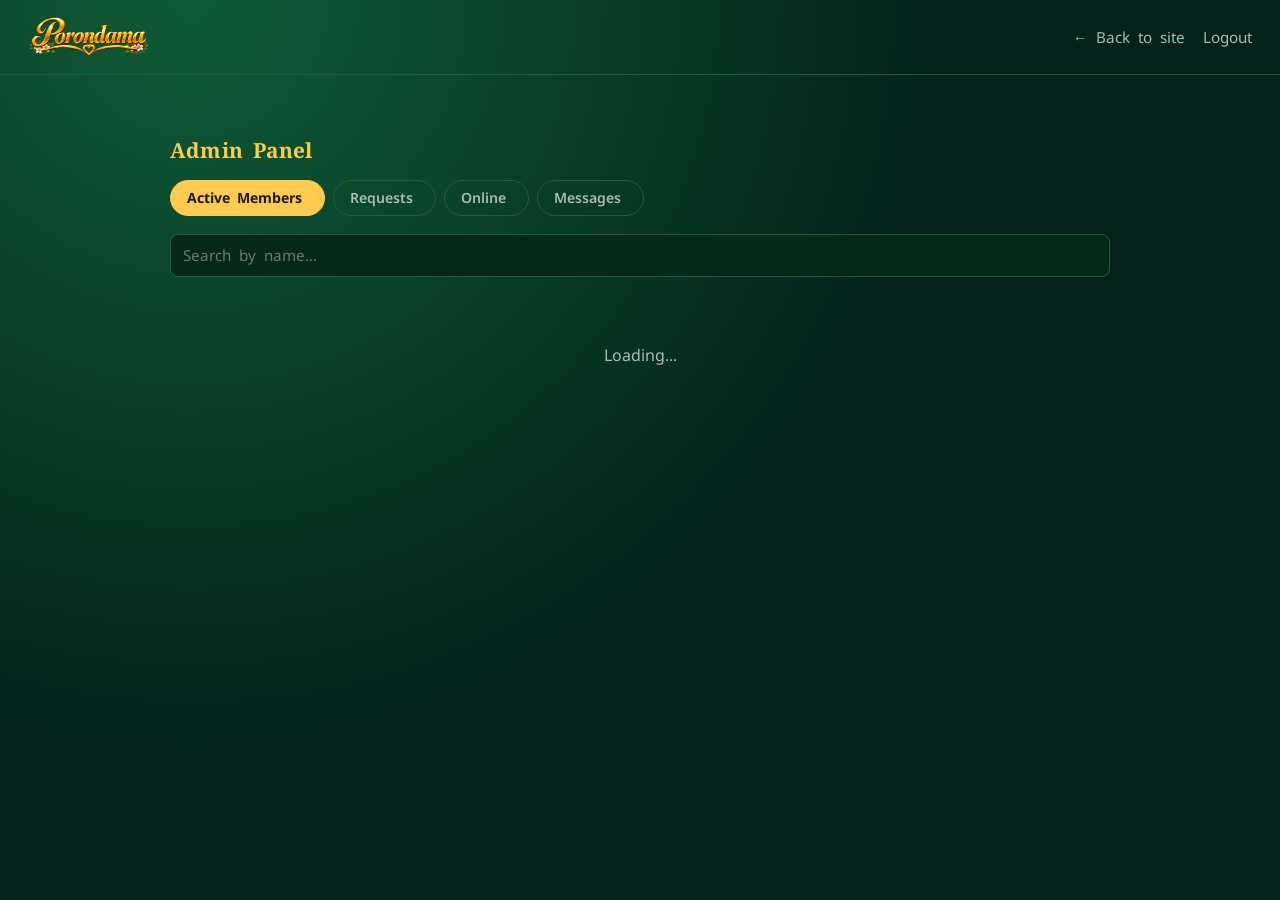
==== commit 4f5bef97: "Add files via upload" ====
--- a/admin.html
+++ b/admin.html
@@ -8,6 +8,7 @@
 <link rel="manifest" href="manifest.json">
 <meta name="theme-color" content="#04211a">
 <link rel="stylesheet" href="css/style.css">
+<script src="js/theme.js"></script>
 </head>
 <body>
 <div class="topbar">
@@ -101,6 +102,7 @@
 <script src="js/firebase-config.js"></script>
 <script src="data/reference.js"></script>
 <script src="js/matching.js"></script>
+<script src="js/image-compress.js"></script>
 <script src="js/cloudinary.js"></script>
 <script src="js/api.js"></script>
 <script>
--- a/css/style.css
+++ b/css/style.css
@@ -3,6 +3,7 @@
 :root {
   --night: #04211a;
   --night-2: #0a3a24;
+  --night-glow: #0f5c37;
   --gold: #df991f;
   --gold-soft: #fccb50;
   --ivory: #f3efe1;
@@ -12,14 +13,52 @@
   --bad: #b5495b;
   --card: #0c3a25;
   --border: #1f5c3c;
+  --input-bg: #062818;
+  --surface-2: #123f28;
   --radius: 14px;
+}
+
+/* ---------------- Theme: White & Blue ---------------- */
+html[data-theme="blue"] {
+  --night: #eaf3ff;
+  --night-2: #ffffff;
+  --night-glow: #dceaff;
+  --gold: #1d63d1;
+  --gold-soft: #145da0;
+  --ivory: #1b2b3a;
+  --ivory-dim: #5b7186;
+  --rose: #c4495b;
+  --good: #1f9d68;
+  --bad: #c4495b;
+  --card: #f3f8ff;
+  --border: #d8e6f5;
+  --input-bg: #eef5ff;
+  --surface-2: #e4eefc;
+}
+
+/* ---------------- Theme: Black & Gold ---------------- */
+html[data-theme="black"] {
+  --night: #000000;
+  --night-2: #0d0d0d;
+  --night-glow: #1a1a1a;
+  --gold: #d4af37;
+  --gold-soft: #f2cf62;
+  --ivory: #f0e9d8;
+  --ivory-dim: #8f8672;
+  --rose: #c15a68;
+  --good: #5fd1c4;
+  --bad: #c15a68;
+  --card: #121110;
+  --border: #2a2a2a;
+  --input-bg: #141414;
+  --surface-2: #1a1a1a;
 }
 
 * { box-sizing: border-box; }
 
 body {
   margin: 0;
-  background: radial-gradient(circle at 15% 0%, #0f5c37 0%, var(--night) 55%);
+  background: radial-gradient(circle at 15% 0%, var(--night-glow) 0%, var(--night) 55%);
   color: var(--ivory);
   font-family: 'Noto Sans Sinhala', 'Inter', sans-serif;
   min-height: 100vh;
@@ -38,29 +77,23 @@
 
 .topbar {
   display: flex; align-items: center; justify-content: space-between;
-  padding: 18px 28px; border-bottom: 1px solid var(--border);
+  padding: 14px 28px; border-bottom: 1px solid var(--border);
 }
 .brand { display: flex; align-items: center; gap: 10px; font-family: 'Noto Serif Sinhala', serif; font-size: 1.3rem; color: var(--gold-soft); text-decoration: none; }
 .brand .wheel { width: 30px; height: 30px; }
-.brand-logo { height: 38px; width: auto; display: block; }
+.brand-logo { height: 46px; width: auto; display: block; }
 
 .nav-links { display: flex; align-items: center; gap: 4px; }
 .nav-links a { margin-left: 14px; color: var(--ivory-dim); text-decoration: none; font-size: 0.95rem; }
 .nav-links a:hover { color: var(--gold-soft); }
 .btn-logout { margin-left: 14px; padding: 7px 16px; font-size: 0.85rem; width: auto; }
 
-/* Notification bell (sits inline in the tabbar, styled like the other tab icons) */
-.notif-wrap { position: relative; display: inline-flex; }
-.notif-dropdown {
-  position: absolute; top: calc(100% + 10px); left: 50%; transform: translateX(-50%);
-  width: 320px; max-height: 400px;
-  overflow-y: auto; background: var(--card); border: 1px solid var(--border);
-  border-radius: var(--radius); box-shadow: 0 20px 50px rgba(0,0,0,0.5); z-index: 20;
-}
-.notif-dropdown-title { padding: 12px 16px; font-weight: 700; color: var(--gold-soft); border-bottom: 1px solid var(--border); font-size: 0.9rem; }
+/* Notifications tab (full page, styled like the Messages conversation list) */
+.notif-list { display: flex; flex-direction: column; gap: 2px; }
 .notif-item {
   display: flex; align-items: center; gap: 10px; padding: 10px 14px; width: 100%;
   background: transparent; border: none; text-align: left; cursor: pointer; font-family: inherit;
+  border-radius: 10px;
 }
 .notif-item:hover { background: rgba(255,255,255,0.04); }
 .notif-item.unread { background: rgba(223,153,31,0.08); }
@@ -68,21 +101,17 @@
 .notif-item .conv-name { font-size: 0.88rem; }
 .notif-item .conv-last { font-size: 0.78rem; }
 
-@media (max-width: 560px) {
-  .notif-dropdown { width: 260px; }
-}
-
 /* Profile photo gallery (Settings tab) */
 .cover-photo-row { display: flex; align-items: center; gap: 16px; }
 .cover-photo-preview {
   width: 84px; height: 84px; border-radius: 50%; overflow: hidden; flex-shrink: 0;
-  background: #062818; border: 1px solid var(--border);
+  background: var(--input-bg); border: 1px solid var(--border);
 }
 .cover-photo-preview img { width: 100%; height: 100%; object-fit: cover; display: block; }
 .photo-gallery { display: flex; flex-wrap: wrap; gap: 10px; }
 .photo-slot {
   position: relative; width: 84px; height: 84px; border-radius: 10px; overflow: hidden;
-  background: #062818; border: 1px solid var(--border);
+  background: var(--input-bg); border: 1px solid var(--border);
 }
 .photo-slot img {
   width: 100%; height: 100%; object-fit: cover; display: block; cursor: pointer;
@@ -105,12 +134,14 @@
 .lightbox img { max-width: 88vw; max-height: 84vh; border-radius: 10px; object-fit: contain; }
 .lightbox-close {
   position: absolute; top: 18px; right: 22px; background: transparent; border: none;
-  color: var(--ivory); font-size: 1.6rem; cursor: pointer; line-height: 1;
+  color: var(--ivory); font-size: 1.6rem; cursor: pointer; line-height: 1; padding: 0;
+  display: flex; align-items: center; justify-content: center;
 }
 .lightbox-nav {
   position: absolute; top: 50%; transform: translateY(-50%); background: rgba(4,33,26,0.6);
   border: none; color: var(--ivory); font-size: 2rem; width: 46px; height: 46px; border-radius: 50%;
-  cursor: pointer; line-height: 1;
+  cursor: pointer; line-height: 1; padding: 0;
+  display: flex; align-items: center; justify-content: center;
 }
 .lightbox-prev { left: 16px; }
 .lightbox-next { right: 16px; }
@@ -157,7 +188,7 @@
 
 label { display: block; font-size: 0.85rem; color: var(--ivory-dim); margin: 14px 0 6px; }
 input, select, textarea {
-  width: 100%; padding: 11px 12px; background: #062818; border: 1px solid var(--border);
+  width: 100%; padding: 11px 12px; background: var(--input-bg); border: 1px solid var(--border);
   border-radius: 8px; color: var(--ivory); font-family: inherit; font-size: 0.95rem;
 }
 input:focus, select:focus, textarea:focus { outline: 2px solid var(--gold); border-color: var(--gold); }
@@ -211,9 +242,9 @@
 .match-photo-wrap { position: relative; width: 66px; height: 66px; }
 .match-photo {
   width: 66px; height: 66px; border-radius: 50%; object-fit: cover;
-  border: 1px solid var(--border); background: #062818; display: block;
-}
-.match-photo-empty { background: #123f28; }
+  border: 1px solid var(--border); background: var(--input-bg); display: block;
+}
+.match-photo-empty { background: var(--surface-2); }
 .match-photo-wrap .ring-sm {
   position: absolute; bottom: -6px; right: -6px; width: 30px; height: 30px;
   font-size: 0.6rem; border: 2px solid var(--card);
@@ -224,7 +255,7 @@
 .ring {
   width: 66px; height: 66px; border-radius: 50%;
   display: flex; align-items: center; justify-content: center; font-weight: 700; font-size: 1.05rem;
-  background: conic-gradient(var(--gold) calc(var(--pct) * 1%), #123f28 0);
+  background: conic-gradient(var(--gold) calc(var(--pct) * 1%), var(--surface-2) 0);
   position: relative;
 }
 .ring::before { content: ""; position: absolute; inset: 6px; background: var(--card); border-radius: 50%; }
@@ -243,7 +274,7 @@
 .factor-table { width: 100%; border-collapse: collapse; margin-top: 14px; }
 .factor-table th, .factor-table td { text-align: left; padding: 8px 10px; border-bottom: 1px solid var(--border); font-size: 0.9rem; }
 .factor-table th { color: var(--ivory-dim); font-weight: 500; }
-.bar-bg { background: #123f28; border-radius: 6px; height: 8px; width: 100%; overflow: hidden; }
+.bar-bg { background: var(--surface-2); border-radius: 6px; height: 8px; width: 100%; overflow: hidden; }
 .bar-fill { background: var(--gold-soft); height: 100%; }
 
 .empty-state { text-align: center; padding: 50px 20px; color: var(--ivory-dim); }
@@ -253,6 +284,78 @@
   .match-card { grid-template-columns: auto 1fr; }
   .match-card .match-card-actions { grid-column: 1 / -1; flex-direction: row; }
   .profile-grid { grid-template-columns: 1fr; }
+}
+
+/* ---------------------------------------------------------------
+ * Match detail page (match.html) — separated cards layout
+ * --------------------------------------------------------------- */
+.back-arrow {
+  font-size: 1.5rem; color: var(--gold-soft) !important; line-height: 1;
+  display: inline-flex; align-items: center; margin-left: 0 !important;
+  text-decoration: none;
+}
+.back-arrow:hover { color: var(--gold) !important; }
+
+.match-detail-wrap { display: flex; flex-direction: column; gap: 22px; max-width: 620px; }
+
+.detail-card {
+  background: var(--card); border: 1px solid var(--border); border-radius: var(--radius);
+  padding: 22px 24px;
+}
+.card-title { margin: 0 0 14px; font-size: 1.05rem; }
+
+.name-card { padding: 20px 24px; text-align: center; }
+.match-page-name { margin: 0; font-size: 1.5rem; }
+
+.photo-card { padding: 0; overflow: hidden; }
+.photo-carousel { position: relative; width: 100%; aspect-ratio: 4 / 5; background: var(--input-bg); }
+.photo-carousel img {
+  width: 100%; height: 100%; object-fit: cover; display: block; cursor: pointer;
+  -webkit-user-select: none; user-select: none; -webkit-touch-callout: none;
+}
+.carousel-arrow {
+  position: absolute; top: 50%; transform: translateY(-50%); background: rgba(4,33,26,0.55);
+  border: none; color: var(--ivory); font-size: 1.8rem; width: 40px; height: 40px; border-radius: 50%;
+  cursor: pointer; line-height: 1; display: flex; align-items: center; justify-content: center;
+}
+.carousel-arrow:hover { background: rgba(4,33,26,0.85); color: var(--gold-soft); }
+.carousel-arrow-left { left: 12px; }
+.carousel-arrow-right { right: 12px; }
+.carousel-dots { position: absolute; bottom: 12px; left: 0; right: 0; display: flex; justify-content: center; gap: 6px; }
+.carousel-dot { width: 7px; height: 7px; border-radius: 50%; background: rgba(255,255,255,0.4); }
+.carousel-dot.active { background: var(--gold-soft); }
+@media (max-width: 560px) {
+  .carousel-arrow { width: 34px; height: 34px; font-size: 1.5rem; }
+}
+
+.percent-card { display: flex; align-items: center; gap: 20px; }
+.ring-lg { width: 96px; height: 96px; flex-shrink: 0; font-size: 1.3rem; }
+.ring-lg::before { inset: 8px; }
+.percent-label { color: var(--ivory-dim); font-size: 0.92rem; margin-bottom: 4px; }
+.percent-score { font-size: 1.25rem; color: var(--gold-soft); font-family: 'Noto Serif Sinhala', serif; }
+
+.porondam-summary { margin-top: 16px; }
+.porondam-summary-label { color: var(--ivory-dim); font-size: 0.88rem; margin-bottom: 8px; }
+.porondam-summary-label b { color: var(--gold-soft); font-size: 1rem; }
+.bar-bg.lg { height: 12px; border-radius: 8px; }
+.porondam-doshas { margin-top: 14px; }
+
+.about-bio { color: var(--ivory); font-size: 0.92rem; margin: 16px 0 0; line-height: 1.6; }
+
+.contact-actions { display: flex; flex-direction: column; gap: 10px; }
+.btn-facebook { background: #1877f2; color: #fff; width: 100%; }
+.btn-facebook:hover { filter: brightness(1.08); }
+.btn-whatsapp { background: #25d366; color: #fff; width: 100%; }
+.btn-whatsapp:hover { filter: brightness(1.08); }
+
+.info-notice-card { padding: 18px 22px; }
+.info-notice-card p { color: var(--ivory-dim); font-size: 0.85rem; margin: 0; line-height: 1.6; }
+
+.message-btn { margin-top: 0; }
+
+@media (max-width: 560px) {
+  .detail-card { padding: 18px 18px; }
+  .percent-card { flex-wrap: wrap; }
 }
 
 /* ---------------------------------------------------------------
@@ -261,6 +364,7 @@
 .tabbar {
   display: flex; gap: 4px; padding: 0 28px; border-bottom: 1px solid var(--border);
   background: var(--night-2); overflow-x: auto;
+  position: sticky; top: 0; z-index: 15;
 }
 .complete-profile-banner {
   display: flex; align-items: center; justify-content: space-between; gap: 16px; flex-wrap: wrap;
@@ -291,9 +395,37 @@
 .tab-panel.active { display: block; }
 
 /* Home feed */
+.district-search-wrap { position: relative; max-width: 460px; margin: 0 auto 22px; }
+.district-search-icon { position: absolute; left: 16px; top: 50%; transform: translateY(-50%); color: var(--ivory-dim); pointer-events: none; }
+.district-search-input {
+  width: 100%; margin: 0; padding: 13px 42px 13px 44px; border-radius: 30px;
+  background: var(--card); border: 1px solid var(--border); color: var(--ivory);
+  font-family: inherit; font-size: 0.92rem;
+}
+.district-search-input:focus { outline: none; border-color: var(--gold); }
+.district-search-input::placeholder { color: var(--ivory-dim); }
+.district-search-clear {
+  position: absolute; right: 10px; top: 50%; transform: translateY(-50%);
+  width: 26px; height: 26px; border-radius: 50%; border: none; cursor: pointer;
+  padding: 0; display: flex; align-items: center; justify-content: center;
+  background: rgba(255,255,255,0.08); color: var(--ivory-dim); font-size: 0.85rem; line-height: 1;
+}
+.district-search-clear:hover { background: rgba(255,255,255,0.14); color: var(--ivory); }
+.district-suggestions {
+  position: absolute; top: calc(100% + 8px); left: 0; right: 0; z-index: 12;
+  background: var(--card); border: 1px solid var(--border); border-radius: var(--radius);
+  box-shadow: 0 20px 50px rgba(0,0,0,0.5); max-height: 280px; overflow-y: auto;
+}
+.district-suggestion-item {
+  display: block; width: 100%; text-align: left; background: transparent; border: none;
+  color: var(--ivory); font-family: inherit; font-size: 0.9rem; padding: 11px 16px; cursor: pointer;
+}
+.district-suggestion-item:hover, .district-suggestion-item.active { background: rgba(223,153,31,0.12); color: var(--gold-soft); }
+.district-suggestions .empty-state { padding: 16px; }
+
 .feed-scroll { display: flex; flex-direction: column; gap: 22px; max-width: 460px; margin: 0 auto; }
 .feed-card { background: var(--card); border: 1px solid var(--border); border-radius: var(--radius); overflow: hidden; }
-.feed-photo { width: 100%; aspect-ratio: 1 / 1; object-fit: cover; display: block; background: #062818; }
+.feed-photo { width: 100%; aspect-ratio: 1 / 1; object-fit: cover; display: block; background: var(--input-bg); }
 .feed-body { padding: 14px 16px 18px; }
 .feed-pct {
   display: inline-block; background: rgba(223,153,31,0.15); color: var(--gold-soft);
@@ -314,7 +446,7 @@
 .conv-item:hover { background: rgba(255,255,255,0.04); }
 .conv-avatar {
   width: 48px; height: 48px; border-radius: 50%; object-fit: cover;
-  background: #062818; border: 1px solid var(--border); flex-shrink: 0;
+  background: var(--input-bg); border: 1px solid var(--border); flex-shrink: 0;
 }
 .conv-info { flex: 1; min-width: 0; }
 .conv-name { color: var(--ivory); font-weight: 600; font-size: 0.95rem; }
@@ -328,7 +460,9 @@
 .chat-messages { flex: 1; overflow-y: auto; padding: 16px; display: flex; flex-direction: column; gap: 8px; }
 .msg-bubble { max-width: 72%; padding: 9px 13px; border-radius: 14px; font-size: 0.9rem; line-height: 1.35; word-wrap: break-word; }
 .msg-bubble.me { align-self: flex-end; background: linear-gradient(135deg, var(--gold-soft), var(--gold)); color: #1a1a1a; border-bottom-right-radius: 4px; }
-.msg-bubble.them { align-self: flex-start; background: #123f28; color: var(--ivory); border-bottom-left-radius: 4px; }
+.msg-bubble.them { align-self: flex-start; background: var(--surface-2); color: var(--ivory); border-bottom-left-radius: 4px; }
+.msg-ticks { display: block; text-align: right; font-size: 0.68rem; letter-spacing: -1.5px; margin-top: 3px; color: rgba(26,26,26,0.55); }
+.msg-ticks.seen { color: #1a6e63; }
 .chat-input-row { display: flex; gap: 8px; padding: 12px; border-top: 1px solid var(--border); }
 .chat-input-row input { flex: 1; margin: 0; }
 .chat-input-row button { padding: 11px 18px; }
@@ -424,17 +558,11 @@
   user-select: none;
 }
 
-/* ---------------- customer support floating button ---------------- */
-.support-fab {
-  position: fixed; right: 18px; bottom: 84px; z-index: 30;
-  width: 54px; height: 54px; border-radius: 50%;
-  background: linear-gradient(135deg, var(--gold-soft), var(--gold));
-  color: #1a1a1a; border: none; cursor: pointer;
-  display: flex; align-items: center; justify-content: center;
-  box-shadow: 0 10px 26px rgba(0,0,0,0.45);
-}
-.support-fab:hover { filter: brightness(1.06); }
-@media (max-width: 560px) { .support-fab { bottom: 78px; right: 14px; width: 48px; height: 48px; } }
+/* ---------------- customer support button (Settings tab) ---------------- */
+.btn-support {
+  background: #14140f; color: var(--ivory); border: 1px solid #2a2a22;
+}
+.btn-support:hover { background: #1c1c15; }
 
 /* ---------------- admin: pill sub-nav + request/online cards ---------------- */
 .admin-subnav { display: flex; gap: 8px; flex-wrap: wrap; margin-bottom: 18px; }
@@ -474,6 +602,28 @@
   color: var(--ivory); font-size: 0.92rem;
 }
 .panchanga-result .hint { margin: 0; }
+.panchanga-cards {
+  display: flex; flex-wrap: wrap; gap: 10px; margin-bottom: 14px;
+}
+.panchanga-card {
+  flex: 1 1 0; min-width: 92px; padding: 14px 10px; border-radius: var(--radius);
+  text-align: center; border: 1px solid var(--border); background: rgba(255,255,255,0.03);
+}
+.panchanga-card .pc-label {
+  display: block; font-size: 0.7rem; color: var(--ivory-dim); margin-bottom: 5px;
+  letter-spacing: 0.02em;
+}
+.panchanga-card .pc-value {
+  display: block; font-size: 1.05rem; font-weight: 700;
+  font-family: 'Noto Serif Sinhala', serif;
+}
+.panchanga-card .pc-value .hint { font-size: 0.72rem; font-weight: 500; font-family: inherit; }
+.panchanga-card.pc-lagna { border-color: var(--gold); background: rgba(223, 153, 31, 0.12); }
+.panchanga-card.pc-lagna .pc-value { color: var(--gold-soft); }
+.panchanga-card.pc-nakshatra { border-color: var(--good); background: rgba(95, 209, 196, 0.12); }
+.panchanga-card.pc-nakshatra .pc-value { color: var(--good); }
+.panchanga-card.pc-rashi { border-color: var(--rose); background: rgba(181, 73, 91, 0.14); }
+.panchanga-card.pc-rashi .pc-value { color: #ef94a3; }
 .request-detail-photos { display: flex; gap: 10px; flex-wrap: wrap; }
 .request-detail-photos img {
   width: 140px; height: 140px; object-fit: cover; border-radius: 12px; border: 1px solid var(--border);
@@ -482,3 +632,210 @@
   .modal-card { padding: 18px; }
   .request-detail-photos img { width: 100px; height: 100px; }
 }
+
+/* ---- Settings: save button saving/fill animation ---- */
+.btn-primary { position: relative; overflow: hidden; }
+.btn-primary .btn-label { position: relative; z-index: 1; }
+.btn-primary .btn-fill {
+  position: absolute; top: 0; left: 0; bottom: 0; width: 0%;
+  background: rgba(4, 33, 26, 0.30);
+  z-index: 0; pointer-events: none;
+}
+.btn-primary.is-saving { cursor: wait; }
+.btn-primary.is-saving:hover { filter: none; }
+.btn-primary.is-saving:disabled { opacity: 1; cursor: wait; }
+.btn-primary.is-saving .btn-fill {
+  animation: btnFillGrow 1.4s cubic-bezier(0.22, 0.61, 0.36, 1) forwards;
+}
+.btn-primary.save-success .btn-fill {
+  animation: none;
+  width: 100%;
+  transition: width 0.25s ease, opacity 0.35s ease 0.25s;
+  opacity: 0;
+}
+@keyframes btnFillGrow {
+  0%   { width: 0%; }
+  100% { width: 92%; }
+}
+
+/* ---------------- top-bar hamburger + right-side slide menu ---------------- */
+.menu-toggle-btn {
+  background: transparent; border: none; color: var(--ivory-dim); cursor: pointer;
+  padding: 6px; margin-left: 12px; display: inline-flex; align-items: center; justify-content: center;
+  border-radius: 8px;
+}
+.menu-toggle-btn:hover { color: var(--gold-soft); background: rgba(255,255,255,0.06); }
+
+/* Blur + freeze the page content behind the slide menu / bottom
+   sheet. Listed explicitly (rather than a body > *:not(...) rule) so
+   the menu/sheet elements themselves — appended separately below —
+   are never accidentally caught by it. */
+body.menu-open .topbar,
+body.menu-open #completeProfileBanner,
+body.menu-open #pendingScreen,
+body.menu-open #pendingChatBackBar,
+body.menu-open #incompleteTopBar,
+body.menu-open .tabbar,
+body.menu-open .wrap {
+  filter: blur(6px);
+  pointer-events: none;
+  transition: filter 0.25s ease;
+}
+
+.side-menu-overlay {
+  position: fixed; inset: 0; background: rgba(2,10,8,0.45);
+  z-index: 300; opacity: 0; pointer-events: none; transition: opacity 0.25s ease;
+}
+.side-menu-overlay.active { opacity: 1; pointer-events: auto; }
+
+.side-menu {
+  position: fixed; top: 0; right: 0; bottom: 0; width: 300px; max-width: 85vw;
+  background: var(--night-2); border-left: 1px solid var(--border);
+  z-index: 301; display: flex; flex-direction: column;
+  transform: translateX(100%); transition: transform 0.28s cubic-bezier(0.22,0.61,0.36,1);
+  box-shadow: -12px 0 30px rgba(0,0,0,0.4);
+}
+.side-menu.active { transform: translateX(0); }
+
+.side-menu-header {
+  display: flex; align-items: center; gap: 12px; padding: 18px 12px 18px 18px;
+  border-bottom: 1px solid var(--border); flex-shrink: 0;
+}
+.side-menu-avatar {
+  width: 46px; height: 46px; border-radius: 50%; object-fit: cover;
+  border: 1px solid var(--border); background: var(--input-bg); flex-shrink: 0;
+}
+.side-menu-name {
+  flex: 1; min-width: 0; font-family: 'Noto Serif Sinhala', serif; color: var(--gold-soft);
+  font-size: 1.02rem; overflow: hidden; text-overflow: ellipsis; white-space: nowrap;
+}
+.side-menu-close-btn {
+  background: transparent; border: none; color: var(--ivory-dim); font-size: 1.05rem;
+  cursor: pointer; padding: 6px; line-height: 1; border-radius: 8px; flex-shrink: 0;
+}
+.side-menu-close-btn:hover { color: var(--ivory); background: rgba(255,255,255,0.06); }
+
+.side-menu-body { flex: 1; overflow-y: auto; padding: 10px 0; }
+
+.side-menu-item {
+  display: flex; align-items: center; gap: 10px; width: 100%; text-align: left;
+  background: transparent; border: none; color: var(--ivory); font-family: inherit;
+  font-size: 0.92rem; font-weight: 500; padding: 13px 18px; cursor: pointer;
+}
+.side-menu-item:hover { background: rgba(255,255,255,0.05); }
+.side-menu-item svg { flex-shrink: 0; color: var(--gold-soft); }
+
+.side-menu-section-title {
+  padding: 18px 18px 8px; font-size: 0.74rem; color: var(--ivory-dim); letter-spacing: 0.03em;
+}
+.online-users-list { display: flex; flex-direction: column; gap: 2px; padding: 0 10px; min-height: 20px; }
+.online-user-item { display: flex; align-items: center; gap: 10px; padding: 7px 8px; border-radius: 8px; }
+.online-user-item:hover { background: rgba(255,255,255,0.04); }
+.online-user-avatar-wrap { position: relative; width: 30px; height: 30px; flex-shrink: 0; }
+.online-user-avatar-wrap img {
+  width: 100%; height: 100%; border-radius: 50%; object-fit: cover;
+  border: 1px solid var(--border); display: block;
+}
+.online-dot-badge {
+  position: absolute; bottom: -1px; right: -1px; width: 9px; height: 9px; border-radius: 50%;
+  background: var(--good); border: 2px solid var(--night-2); box-shadow: 0 0 4px var(--good);
+}
+.online-user-name { font-size: 0.85rem; overflow: hidden; text-overflow: ellipsis; white-space: nowrap; }
+
+.side-menu-footer { padding: 14px 18px; border-top: 1px solid var(--border); flex-shrink: 0; }
+.side-menu-footer .btn { width: 100%; }
+.side-menu-footer .btn + .btn { margin-top: 8px; }
+
+/* ---------------- දවසේ විස්තරය inline banner (inside side panel) ---------------- */
+.day-info-toggle-btn .day-info-chevron { margin-left: auto; flex-shrink: 0; transition: transform 0.25s ease; color: var(--ivory-dim); }
+.day-info-toggle-btn[aria-expanded="true"] .day-info-chevron { transform: rotate(180deg); }
+
+.day-info-banner {
+  max-height: 0; opacity: 0; overflow: hidden;
+  background: rgba(255,255,255,0.03);
+  border-top: 1px solid transparent; border-bottom: 1px solid transparent;
+  transition: max-height 0.35s cubic-bezier(0.22,0.61,0.36,1), opacity 0.3s ease, border-color 0.3s ease;
+}
+.day-info-banner.active { opacity: 1; border-color: var(--border); }
+
+.day-info-banner-inner { padding: 14px 18px 16px; display: flex; flex-direction: column; gap: 11px; }
+.day-info-row { display: flex; align-items: baseline; justify-content: space-between; gap: 12px; }
+.day-info-row .label { font-size: 0.78rem; color: var(--ivory-dim); flex-shrink: 0; }
+.day-info-row .value {
+  font-size: 0.95rem; font-weight: 700; font-family: 'Noto Serif Sinhala', serif;
+  color: var(--gold-soft); text-align: right;
+}
+
+@media (max-width: 560px) {
+  .side-menu { width: 280px; }
+}
+
+/* ---------------- side-menu: favorites list ---------------- */
+.fav-list { display: flex; flex-direction: column; gap: 2px; padding: 0 8px; min-height: 20px; }
+.fav-item { display: flex; align-items: center; gap: 10px; padding: 8px; border-radius: 10px; }
+.fav-item:hover { background: rgba(255,255,255,0.04); }
+.fav-avatar {
+  width: 34px; height: 34px; border-radius: 50%; object-fit: cover;
+  background: var(--input-bg); border: 1px solid var(--border); flex-shrink: 0; cursor: pointer;
+}
+.fav-info { flex: 1; min-width: 0; cursor: pointer; }
+.fav-name { font-size: 0.85rem; color: var(--ivory); overflow: hidden; text-overflow: ellipsis; white-space: nowrap; }
+.fav-sub { font-size: 0.72rem; color: var(--ivory-dim); }
+.fav-heart-btn { background: transparent; border: none; cursor: pointer; color: var(--gold); flex-shrink: 0; padding: 4px; }
+.fav-heart-btn svg { color: var(--gold); }
+
+/* ---------------- side-menu: theme switcher ---------------- */
+.theme-row { display: flex; gap: 14px; padding: 6px 18px 16px; }
+.theme-swatch { display: flex; flex-direction: column; align-items: center; gap: 6px; cursor: pointer; background: transparent; border: none; padding: 0; }
+.theme-circle { width: 34px; height: 34px; border-radius: 50%; border: 2px solid transparent; box-shadow: 0 0 0 1px var(--border) inset; }
+.theme-swatch.selected .theme-circle { border-color: var(--gold); }
+.theme-circle.c-emerald { background: linear-gradient(135deg,#0f5c37,#df991f); }
+.theme-circle.c-blue { background: linear-gradient(135deg,#eaf3ff,#1d63d1); }
+.theme-circle.c-black { background: linear-gradient(135deg,#000000,#d4af37); }
+.theme-swatch-label { font-size: 0.66rem; color: var(--ivory-dim); }
+.theme-swatch.selected .theme-swatch-label { color: var(--gold-soft); }
+
+.btn-invite { background: linear-gradient(135deg, var(--gold-soft), var(--gold)); color: #1a1a1a; }
+.btn-invite:hover { filter: brightness(1.06); }
+
+/* ---------------- side-menu: footer account links (invite / deactivate / delete) ---------------- */
+.account-links { display: flex; justify-content: center; gap: 6px; margin-top: 12px; font-size: 0.76rem; }
+.account-links button { background: none; border: none; color: var(--rose); cursor: pointer; font-size: 0.76rem; font-family: inherit; padding: 2px; }
+.account-links span { color: var(--ivory-dim); }
+
+/* ---------------- toast ---------------- */
+.toast {
+  position: fixed; left: 50%; bottom: 26px; transform: translateX(-50%) translateY(20px);
+  background: var(--card); color: var(--ivory); border: 1px solid var(--border);
+  padding: 10px 18px; border-radius: 10px; font-size: 0.85rem; opacity: 0; pointer-events: none;
+  transition: all 0.25s ease; z-index: 400; max-width: 86vw; text-align: center;
+}
+.toast.show { opacity: 1; transform: translateX(-50%) translateY(0); }
+
+/* ---------------- generic confirm dialog (account deactivate/delete) ---------------- */
+.confirm-overlay {
+  position: fixed; inset: 0; background: rgba(2,10,8,0.6); z-index: 500;
+  display: flex; align-items: center; justify-content: center; opacity: 0; pointer-events: none;
+  transition: opacity 0.2s ease; padding: 20px;
+}
+.confirm-overlay.active { opacity: 1; pointer-events: auto; }
+.confirm-dialog {
+  background: var(--night-2); border: 1px solid var(--border); border-radius: var(--radius);
+  padding: 22px; width: 100%; max-width: 300px; text-align: center;
+}
+.confirm-dialog p { font-size: 0.88rem; color: var(--ivory-dim); margin: 10px 0 18px; line-height: 1.5; }
+.confirm-dialog-actions { display: flex; gap: 8px; }
+.confirm-dialog-actions .btn { flex: 1; margin: 0; }
+.btn-danger { background: var(--rose); color: #fff; }
+.btn-danger:hover { filter: brightness(1.08); }
+
+/* ---------------- match.html: favorite (bookmark) toggle on the name card ---------------- */
+.fav-toggle-btn {
+  position: absolute; top: 16px; right: 16px; background: rgba(4,33,26,0.55); border: none;
+  color: var(--ivory-dim); width: 38px; height: 38px; border-radius: 50%; cursor: pointer;
+  display: flex; align-items: center; justify-content: center;
+}
+.fav-toggle-btn:hover { background: rgba(4,33,26,0.8); }
+.fav-toggle-btn.active { color: var(--gold); }
+.fav-toggle-btn svg { pointer-events: none; }
+.name-card { position: relative; }
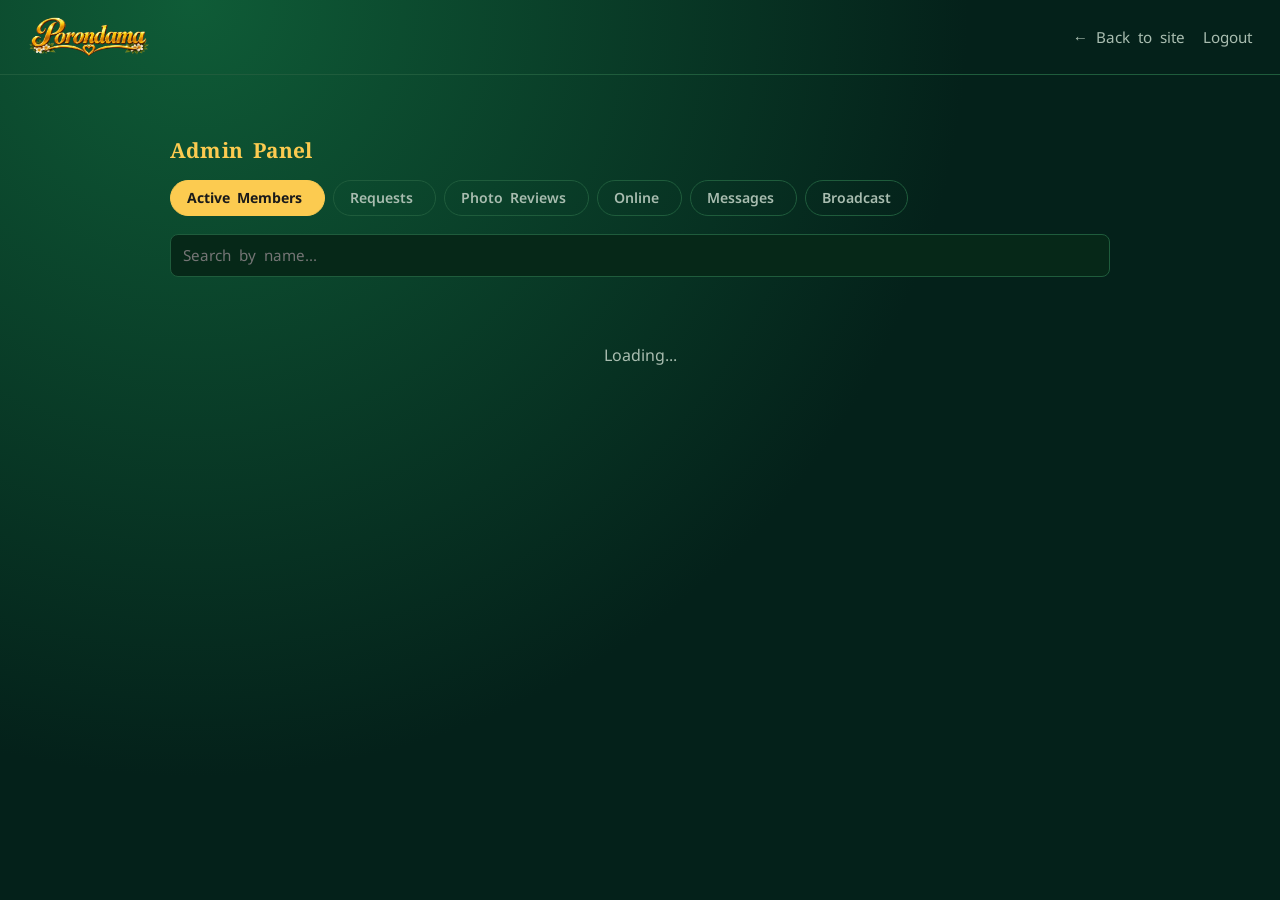
==== commit f822b1de: "Enhance admin.html with photo reviews and broadcast Added photo review section and broadcast functio" ====
--- a/admin.html
+++ b/admin.html
@@ -6,9 +6,12 @@
 <title>Admin · Porondama</title>
 <link rel="icon" href="img/icon-192.png">
 <link rel="manifest" href="manifest.json">
-<meta name="theme-color" content="#04211a">
+<meta name="theme-color" content="#0b0d12">
 <link rel="stylesheet" href="css/style.css">
 <script src="js/theme.js"></script>
+<!-- Admin pages are always dark, whatever theme the member site uses.
+     (Does not change the saved member theme.) -->
+<script>document.documentElement.setAttribute("data-theme", "admin");</script>
 </head>
 <body>
 <div class="topbar">
@@ -30,8 +33,10 @@
   <div class="admin-subnav">
     <button type="button" class="active" data-view="active">Active Members <span class="count" id="countActive"></span></button>
     <button type="button" data-view="requests">Requests <span class="count" id="countRequests"></span></button>
+    <button type="button" data-view="photos">Photo Reviews <span class="count" id="countPhotos"></span></button>
     <button type="button" data-view="online">Online <span class="count" id="countOnline"></span></button>
     <button type="button" data-view="messages">Messages <span class="count" id="countMessages"></span></button>
+    <button type="button" data-view="broadcast">Broadcast</button>
   </div>
 
   <!-- ============ ACTIVE MEMBERS ============ -->
@@ -43,6 +48,17 @@
   <!-- ============ PENDING REQUESTS ============ -->
   <div class="admin-view" id="view-requests" style="display:none;">
     <div id="requestsList" class="admin-list"><div class="empty-state">Loading...</div></div>
+  </div>
+
+  <!-- ============ PHOTO REVIEWS ============ -->
+  <!-- New gallery photos uploaded by already-approved members wait here.
+       Nothing shows on the member's public profile until approved. -->
+  <div class="admin-view" id="view-photos" style="display:none;">
+    <div class="section-title" style="margin-top:0;">
+      <span class="hint">Photos members uploaded after being approved — review each one before it goes live.</span>
+      <button type="button" class="btn btn-secondary" id="refreshPhotosBtn" style="width:auto; padding:7px 14px; font-size:0.82rem;">Refresh</button>
+    </div>
+    <div id="photoQueue"><div class="empty-state">Loading...</div></div>
   </div>
 
   <!-- ============ ONLINE NOW ============ -->
@@ -72,27 +88,18 @@
       </div>
     </div>
   </div>
-</div>
-
-<!-- ============ REQUEST DETAIL MODAL ============ -->
-<!-- Opened by clicking a name in the pending-requests list. Shows
-     the full profile this person submitted for review, with a large
-     photo, before the admin decides to approve/reject. -->
-<div id="requestModal" class="modal-overlay" style="display:none;">
-  <div class="modal-card">
-    <button type="button" class="modal-close-btn" id="requestModalCloseBtn">✕</button>
-    <div id="requestModalBody"></div>
-  </div>
-</div>
-
-<!-- ============ MEMBER DETAIL MODAL ============ -->
-<!-- Opened by clicking a name in the Active Members list or the
-     Online list. Shows that member's full profile plus Chat /
-     Disable / Delete actions. -->
-<div id="memberModal" class="modal-overlay" style="display:none;">
-  <div class="modal-card">
-    <button type="button" class="modal-close-btn" id="memberModalCloseBtn">✕</button>
-    <div id="memberModalBody"></div>
+
+  <!-- ============ BROADCAST ============ -->
+  <div class="admin-view" id="view-broadcast" style="display:none;">
+    <div class="admin-panel-card">
+      <h3>Send a notification to everyone</h3>
+      <p class="hint">Goes to every registered member (approved, pending and incomplete accounts). They see it in their notifications tab.</p>
+      <textarea id="broadcastText" class="admin-textarea" maxlength="500" placeholder="Write your message..."></textarea>
+      <div class="char-count"><span id="broadcastCount">0</span> / 500</div>
+      <div class="admin-actions" style="margin-top:12px;">
+        <button type="button" class="btn btn-primary" id="broadcastSendBtn" style="margin-top:0;">Send to all members</button>
+      </div>
+    </div>
   </div>
 </div>
 
@@ -105,37 +112,16 @@
 <script src="js/image-compress.js"></script>
 <script src="js/cloudinary.js"></script>
 <script src="js/api.js"></script>
+<script src="js/admin-common.js"></script>
 <script>
-  function escapeHtml(s) {
-    const div = document.createElement("div");
-    div.textContent = s == null ? "" : s;
-    return div.innerHTML;
-  }
-
-  function timeAgo(ts) {
-    if (!ts || !ts.toDate) return "";
-    const diffMs = Date.now() - ts.toDate().getTime();
-    const mins = Math.floor(diffMs / 60000);
-    if (mins < 1) return "just now";
-    if (mins < 60) return mins + "m ago";
-    const hrs = Math.floor(mins / 60);
-    if (hrs < 24) return hrs + "h ago";
-    return Math.floor(hrs / 24) + "d ago";
-  }
-
-  // "Online" = a presence heartbeat (see updateLastSeen() in api.js,
-  // called every 30s from dashboard.html) seen within the last 2 min.
-  const ONLINE_WINDOW_MS = 2 * 60 * 1000;
-  function isOnline(u) {
-    if (!u.lastSeen || !u.lastSeen.toDate) return false;
-    return (Date.now() - u.lastSeen.toDate().getTime()) < ONLINE_WINDOW_MS;
-  }
+  // escapeHtml / timeAgo / isOnline / nakshatraName / askAdminText /
+  // openAdminLightbox / adminToast all live in js/admin-common.js
 
   let allUsers = [];
   let allRequests = [];
 
   // ---------------- sub-nav ----------------
-  const views = ["active", "requests", "online", "messages"];
+  const views = ["active", "requests", "photos", "online", "messages", "broadcast"];
   function showView(name) {
     views.forEach(v => {
       document.getElementById("view-" + v).style.display = v === name ? "block" : "none";
@@ -149,14 +135,24 @@
     btn.addEventListener("click", () => showView(btn.dataset.view));
   });
 
+  // Every member/request name opens the full per-user page.
+  window.openUserPage = function (id, from) {
+    location.href = "admin-user.html?id=" + encodeURIComponent(id) + "&from=" + encodeURIComponent(from);
+  };
+
+  function pendingPhotoCount(u) {
+    return Array.isArray(u.pendingPhotos) ? u.pendingPhotos.length : 0;
+  }
+
   // ---------------- active members ----------------
   function renderActive(filterText) {
     const list = document.getElementById("adminList");
     const q = (filterText || "").trim().toLowerCase();
     const rows = q ? allUsers.filter(u => u.name.toLowerCase().includes(q)) : allUsers;
 
+    const photosWaiting = allUsers.reduce((n, u) => n + pendingPhotoCount(u), 0);
     document.getElementById("statsHint").textContent =
-      `${allUsers.length} active members · ${allUsers.filter(u => u.disabled).length} disabled`;
+      `${allUsers.length} active members · ${allUsers.filter(u => u.disabled).length} disabled · ${photosWaiting} photo(s) awaiting review`;
     document.getElementById("countActive").textContent = allUsers.length;
     document.getElementById("countOnline").textContent = allUsers.filter(isOnline).length;
 
@@ -169,12 +165,12 @@
       <div class="admin-row ${u.disabled ? 'disabled' : ''}">
         ${u.photoURL ? `<img class="conv-avatar" src="${escapeHtml(u.photoURL)}" alt="">` : `<div class="conv-avatar"></div>`}
         <div class="admin-row-info">
-          <div class="conv-name request-name-link" onclick="openMemberDetail('${u.id}')">${isOnline(u) ? '<span class="online-dot"></span>' : ''}${escapeHtml(u.name)}</div>
-          <div class="conv-last">${escapeHtml(u.gender || '')}${u.birthPlace ? ' · ' + escapeHtml(u.birthPlace) : ''}${u.disabled ? ' <span class="dosha-tag">Disabled</span>' : ''}</div>
+          <div class="conv-name request-name-link" onclick="openUserPage('${u.id}', 'active')">${isOnline(u) ? '<span class="online-dot"></span>' : ''}${escapeHtml(u.name)}</div>
+          <div class="conv-last">${escapeHtml(u.gender || '')}${u.birthPlace ? ' · ' + escapeHtml(u.birthPlace) : ''}${u.disabled ? ' <span class="status-pill bad">Disabled</span>' : ''}${pendingPhotoCount(u) ? ` <span class="status-pill warn">${pendingPhotoCount(u)} photo(s) to review</span>` : ''}</div>
         </div>
         <div class="admin-row-actions">
           <button class="btn btn-secondary" onclick="toggleDisabled('${u.id}', ${!u.disabled})">${u.disabled ? 'Enable' : 'Disable'}</button>
-          <button class="btn detail-btn" style="border-color:var(--rose); color:var(--rose);" onclick="deleteUser('${u.id}','${escapeHtml(u.name)}')">Delete</button>
+          <button class="btn btn-danger" onclick="deleteUser('${u.id}','${escapeHtml(u.name)}')">Delete</button>
         </div>
       </div>
     `).join("");
@@ -185,7 +181,6 @@
       await apiCall("/api/admin/users/" + id, { method: "PUT", body: JSON.stringify({ disabled }) });
       const u = allUsers.find(x => x.id === id);
       if (u) u.disabled = disabled;
-      closeMemberModal();
       renderActive(document.getElementById("searchInput").value);
     } catch (err) {
       alert(err.message);
@@ -197,8 +192,9 @@
     try {
       await apiCall("/api/admin/users/" + id, { method: "DELETE" });
       allUsers = allUsers.filter(x => x.id !== id);
-      closeMemberModal();
       renderActive(document.getElementById("searchInput").value);
+      renderPhotoQueue();
+      renderOnline();
     } catch (err) {
       alert(err.message);
     }
@@ -210,14 +206,15 @@
     try {
       const { users } = await apiCall("/api/admin/users");
       allUsers = users;
-      renderActive("");
+      renderActive(document.getElementById("searchInput").value);
       renderOnline();
+      renderPhotoQueue();
     } catch (err) {
       document.getElementById("adminList").innerHTML = `<div class="error-box">${escapeHtml(err.message)}</div>`;
     }
   }
 
-  // ---------------- pending requests ----------------
+  // ---------------- pending registration requests ----------------
   function renderRequests() {
     document.getElementById("countRequests").textContent = allRequests.length;
     const list = document.getElementById("requestsList");
@@ -225,166 +222,21 @@
       list.innerHTML = `<div class="empty-state">No new requests.</div>`;
       return;
     }
-    // List row only: name, gender, age — click the name to open the
-    // full submitted-profile card (photo, kendara details, etc).
+    // List row only: name, gender, age — click the name to open that
+    // person's full page (photos, kendara details, approve/reject).
     list.innerHTML = allRequests.map(r => {
       const age = calculateAge(r.birthDate);
       return `
       <div class="admin-row" style="grid-template-columns: auto 1fr;">
         ${r.photoURL ? `<img class="conv-avatar" src="${escapeHtml(r.photoURL)}" alt="">` : `<div class="conv-avatar"></div>`}
         <div class="admin-row-info">
-          <div class="conv-name request-name-link" onclick="openRequestDetail('${r.id}')">${escapeHtml(r.name || '(No name)')}</div>
+          <div class="conv-name request-name-link" onclick="openUserPage('${r.id}', 'requests')">${escapeHtml(r.name || '(No name)')}</div>
           <div class="conv-last">${escapeHtml(r.gender === 'male' ? 'Male' : r.gender === 'female' ? 'Female' : '')}${age != null ? ' · Age ' + age : ''}</div>
         </div>
       </div>
     `;
     }).join("");
   }
-
-  function nakshatraName(id) {
-    const n = (typeof NAKSHATRAS !== "undefined" ? NAKSHATRAS : []).find(x => x.id === Number(id));
-    return n ? (n.en || n.si) : null;
-  }
-  function rashiName(id) {
-    const r = (typeof RASHIS !== "undefined" ? RASHIS : []).find(x => x.id === Number(id));
-    return r ? (r.en || r.si) : null;
-  }
-
-  window.openRequestDetail = function (id) {
-    const r = allRequests.find(x => x.id === id);
-    if (!r) return;
-    const age = calculateAge(r.birthDate);
-    const photos = r.photos && r.photos.length ? r.photos : (r.photoURL ? [r.photoURL] : []);
-    document.getElementById("requestModalBody").innerHTML = `
-      ${photos.length ? `
-        <div class="request-detail-photos">
-          ${photos.map(p => `<img src="${escapeHtml(p)}" alt="">`).join("")}
-        </div>` : `<div class="empty-state" style="padding:20px 0;">No photo</div>`}
-      <h2 style="margin: 14px 0 2px;">${escapeHtml(r.name || '(No name)')}</h2>
-      <div class="hint" style="margin-bottom:16px;">${r.usernameLower ? '@' + escapeHtml(r.usernameLower) : ''}</div>
-      <div class="profile-grid" style="margin-bottom:18px;">
-        ${r.gender ? `<div class="k">Gender</div><div class="v">${r.gender === 'male' ? 'Male' : 'Female'}</div>` : ""}
-        ${age != null ? `<div class="k">Age</div><div class="v">${age}</div>` : ""}
-        ${r.birthDate ? `<div class="k">Birth Date</div><div class="v">${escapeHtml(r.birthDate)}</div>` : ""}
-        ${r.birthTime ? `<div class="k">Birth Time</div><div class="v">${escapeHtml(r.birthTime)}</div>` : ""}
-        ${r.birthPlace ? `<div class="k">Birth Place</div><div class="v">${escapeHtml(r.birthPlace)}</div>` : ""}
-        ${r.lagnaRashiId ? `<div class="k">Lagna</div><div class="v">${escapeHtml(rashiName(r.lagnaRashiId) || r.lagnaRashiId)}</div>` : ""}
-        ${r.nakshatraId ? `<div class="k">Nakshatra</div><div class="v">${escapeHtml(nakshatraName(r.nakshatraId) || r.nakshatraId)}</div>` : ""}
-        ${r.rashiId ? `<div class="k">Rashi</div><div class="v">${escapeHtml(rashiName(r.rashiId) || r.rashiId)}</div>` : ""}
-        ${r.height ? `<div class="k">Height</div><div class="v">${escapeHtml(r.height)} cm</div>` : ""}
-        ${r.religion ? `<div class="k">Religion</div><div class="v">${escapeHtml(r.religion)}</div>` : ""}
-        ${r.ethnicity ? `<div class="k">Ethnicity</div><div class="v">${escapeHtml(r.ethnicity)}</div>` : ""}
-        ${r.education ? `<div class="k">Education</div><div class="v">${escapeHtml(r.education)}</div>` : ""}
-        ${r.profession ? `<div class="k">Profession</div><div class="v">${escapeHtml(r.profession)}</div>` : ""}
-      </div>
-      ${r.bio ? `<p style="color:var(--ivory); font-size:0.92rem; margin-bottom:18px;">${escapeHtml(r.bio)}</p>` : ""}
-      ${(r.facebook || r.whatsapp) ? `
-        <div style="display:flex; gap:10px; margin-bottom:18px; flex-wrap:wrap;">
-          ${r.facebook ? `<a class="btn btn-secondary" style="width:auto;" href="${escapeHtml(r.facebook)}" target="_blank" rel="noopener noreferrer">Facebook Profile</a>` : ""}
-          ${r.whatsapp ? `<a class="btn btn-secondary" style="width:auto;" href="https://wa.me/${escapeHtml(r.whatsapp.replace(/[^0-9]/g, ''))}" target="_blank" rel="noopener noreferrer">WhatsApp</a>` : ""}
-        </div>` : ""}
-      <div class="admin-row-actions" style="grid-column: 1 / -1; display:flex; gap:10px;">
-        <button class="btn btn-primary" style="margin-top:0;" onclick="approveRequest('${r.id}','${escapeHtml(r.name)}')">Approve</button>
-        <button class="btn detail-btn" style="border-color:var(--rose); color:var(--rose);" onclick="rejectRequest('${r.id}','${escapeHtml(r.name)}')">Reject</button>
-      </div>
-    `;
-    document.getElementById("requestModal").style.display = "flex";
-  };
-
-  function closeRequestModal() {
-    document.getElementById("requestModal").style.display = "none";
-  }
-  document.getElementById("requestModalCloseBtn").addEventListener("click", closeRequestModal);
-  document.getElementById("requestModal").addEventListener("click", (e) => {
-    if (e.target.id === "requestModal") closeRequestModal();
-  });
-
-  // ---------------- member detail modal (Active + Online lists) ----------------
-  // Same look as the request-review card, but for an already-approved
-  // member: shows their full profile plus Chat / Disable / Delete.
-  window.openMemberDetail = function (id) {
-    const u = allUsers.find(x => x.id === id);
-    if (!u) return;
-    const age = calculateAge(u.birthDate);
-    const photos = u.photos && u.photos.length ? u.photos : (u.photoURL ? [u.photoURL] : []);
-    document.getElementById("memberModalBody").innerHTML = `
-      ${photos.length ? `
-        <div class="request-detail-photos">
-          ${photos.map(p => `<img src="${escapeHtml(p)}" alt="">`).join("")}
-        </div>` : `<div class="empty-state" style="padding:20px 0;">No photo</div>`}
-      <h2 style="margin: 14px 0 2px;">${isOnline(u) ? '<span class="online-dot"></span>' : ''}${escapeHtml(u.name || '(No name)')} ${u.disabled ? '<span class="dosha-tag">Disabled</span>' : ''}</h2>
-      <div class="hint" style="margin-bottom:16px;">${u.usernameLower ? '@' + escapeHtml(u.usernameLower) : ''}</div>
-      <div class="profile-grid" style="margin-bottom:18px;">
-        ${u.gender ? `<div class="k">Gender</div><div class="v">${u.gender === 'male' ? 'Male' : 'Female'}</div>` : ""}
-        ${age != null ? `<div class="k">Age</div><div class="v">${age}</div>` : ""}
-        ${u.birthDate ? `<div class="k">Birth Date</div><div class="v">${escapeHtml(u.birthDate)}</div>` : ""}
-        ${u.birthTime ? `<div class="k">Birth Time</div><div class="v">${escapeHtml(u.birthTime)}</div>` : ""}
-        ${u.birthPlace ? `<div class="k">Birth Place</div><div class="v">${escapeHtml(u.birthPlace)}</div>` : ""}
-        ${u.lagnaRashiId ? `<div class="k">Lagna</div><div class="v">${escapeHtml(rashiName(u.lagnaRashiId) || u.lagnaRashiId)}</div>` : ""}
-        ${u.nakshatraId ? `<div class="k">Nakshatra</div><div class="v">${escapeHtml(nakshatraName(u.nakshatraId) || u.nakshatraId)}</div>` : ""}
-        ${u.rashiId ? `<div class="k">Rashi</div><div class="v">${escapeHtml(rashiName(u.rashiId) || u.rashiId)}</div>` : ""}
-        ${u.height ? `<div class="k">Height</div><div class="v">${escapeHtml(u.height)} cm</div>` : ""}
-        ${u.religion ? `<div class="k">Religion</div><div class="v">${escapeHtml(u.religion)}</div>` : ""}
-        ${u.ethnicity ? `<div class="k">Ethnicity</div><div class="v">${escapeHtml(u.ethnicity)}</div>` : ""}
-        ${u.education ? `<div class="k">Education</div><div class="v">${escapeHtml(u.education)}</div>` : ""}
-        ${u.profession ? `<div class="k">Profession</div><div class="v">${escapeHtml(u.profession)}</div>` : ""}
-      </div>
-      ${u.bio ? `<p style="color:var(--ivory); font-size:0.92rem; margin-bottom:18px;">${escapeHtml(u.bio)}</p>` : ""}
-      ${(u.facebook || u.whatsapp) ? `
-        <div style="display:flex; gap:10px; margin-bottom:18px; flex-wrap:wrap;">
-          ${u.facebook ? `<a class="btn btn-secondary" style="width:auto;" href="${escapeHtml(u.facebook)}" target="_blank" rel="noopener noreferrer">Facebook Profile</a>` : ""}
-          ${u.whatsapp ? `<a class="btn btn-secondary" style="width:auto;" href="https://wa.me/${escapeHtml(u.whatsapp.replace(/[^0-9]/g, ''))}" target="_blank" rel="noopener noreferrer">WhatsApp</a>` : ""}
-        </div>` : ""}
-      <div class="admin-row-actions" style="grid-column: 1 / -1; display:flex; gap:10px; flex-wrap:wrap;">
-        <button class="btn btn-primary" style="margin-top:0; width:auto;" onclick="chatWithMember('${u.id}','${escapeHtml(u.name)}','${escapeHtml(u.photoURL || '')}')">Chat</button>
-        <button class="btn btn-secondary" style="width:auto;" onclick="toggleDisabled('${u.id}', ${!u.disabled})">${u.disabled ? 'Enable' : 'Disable'}</button>
-        <button class="btn detail-btn" style="width:auto; border-color:var(--rose); color:var(--rose);" onclick="deleteUser('${u.id}','${escapeHtml(u.name)}')">Delete</button>
-      </div>
-    `;
-    document.getElementById("memberModal").style.display = "flex";
-  };
-
-  function closeMemberModal() {
-    document.getElementById("memberModal").style.display = "none";
-  }
-  document.getElementById("memberModalCloseBtn").addEventListener("click", closeMemberModal);
-  document.getElementById("memberModal").addEventListener("click", (e) => {
-    if (e.target.id === "memberModal") closeMemberModal();
-  });
-
-  // Jumps to the Messages tab and opens (or starts) a chat with this
-  // member — reuses the exact same conversation system as the
-  // member-to-member Messages tab.
-  window.chatWithMember = function (id, name, photoURL) {
-    closeMemberModal();
-    showView("messages");
-    openAdminChat(id, name, photoURL);
-  };
-
-  window.approveRequest = async function (id, name) {
-    if (!confirm(`Approve ${name} and add them to the site?`)) return;
-    try {
-      await apiCall("/api/admin/requests/" + id + "/approve", { method: "PUT" });
-      allRequests = allRequests.filter(x => x.id !== id);
-      closeRequestModal();
-      renderRequests();
-      loadActive();
-    } catch (err) {
-      alert(err.message);
-    }
-  };
-
-  window.rejectRequest = async function (id, name) {
-    if (!confirm(`Reject and delete ${name}'s request?`)) return;
-    try {
-      await apiCall("/api/admin/requests/" + id, { method: "DELETE" });
-      allRequests = allRequests.filter(x => x.id !== id);
-      closeRequestModal();
-      renderRequests();
-    } catch (err) {
-      alert(err.message);
-    }
-  };
 
   async function loadRequests() {
     try {
@@ -395,6 +247,81 @@
       document.getElementById("requestsList").innerHTML = `<div class="error-box">${escapeHtml(err.message)}</div>`;
     }
   }
+
+  // ---------------- photo reviews ----------------
+  // One card per pending photo, across all approved members.
+  function renderPhotoQueue() {
+    const box = document.getElementById("photoQueue");
+    const items = [];
+    allUsers.forEach(u => (u.pendingPhotos || []).forEach(p => items.push({ user: u, photo: p })));
+    items.sort((a, b) => (a.photo.at || 0) - (b.photo.at || 0)); // oldest first
+    document.getElementById("countPhotos").textContent = items.length;
+
+    if (items.length === 0) {
+      box.innerHTML = `<div class="empty-state">No photos waiting for review.</div>`;
+      return;
+    }
+    const urls = items.map(x => x.photo.url);
+    box.innerHTML = `<div class="admin-photo-grid">` + items.map((x, i) => `
+      <div class="admin-photo">
+        <span class="admin-photo-tag">${x.photo.type === 'cover' ? 'New cover photo' : 'Gallery'}</span>
+        <img src="${escapeHtml(x.photo.url)}" alt="" onclick="openQueueLightbox(${i})">
+        <div class="admin-photo-info">
+          <a href="#" onclick="openUserPage('${x.user.id}', 'photos'); return false;">${escapeHtml(x.user.name || '(No name)')}</a>
+          <div>${timeAgo(x.photo.at)}</div>
+        </div>
+        <div class="admin-photo-foot">
+          <button class="btn btn-primary" onclick="approvePhoto(${i})">Approve</button>
+          <button class="btn btn-danger" onclick="rejectPhoto(${i})">Reject</button>
+        </div>
+      </div>
+    `).join("") + `</div>`;
+    window._queueItems = items;
+    window._queueUrls = urls;
+  }
+
+  window.openQueueLightbox = function (i) { openAdminLightbox(window._queueUrls, i); };
+
+  window.approvePhoto = async function (i) {
+    const it = window._queueItems[i];
+    if (!it) return;
+    try {
+      await apiCall("/api/admin/photos/approve", { method: "POST", body: JSON.stringify({ userId: it.user.id, url: it.photo.url }) });
+      it.user.pendingPhotos = it.user.pendingPhotos.filter(p => p.url !== it.photo.url);
+      if (it.photo.type === "cover") { it.user.photoURL = it.photo.url; }
+      adminToast("Photo approved — " + (it.user.name || "member") + " was notified");
+      renderPhotoQueue();
+      renderActive(document.getElementById("searchInput").value);
+    } catch (err) {
+      alert(err.message);
+      loadActive();
+    }
+  };
+
+  window.rejectPhoto = async function (i) {
+    const it = window._queueItems[i];
+    if (!it) return;
+    const reason = await askAdminText({
+      title: "Reject this photo?",
+      message: "The member gets a notification. Add a reason so they know what to fix (optional).",
+      placeholder: "Reason (optional)",
+      confirmLabel: "Reject",
+      danger: true
+    });
+    if (reason === null) return;
+    try {
+      await apiCall("/api/admin/photos/reject", { method: "POST", body: JSON.stringify({ userId: it.user.id, url: it.photo.url, reason }) });
+      it.user.pendingPhotos = it.user.pendingPhotos.filter(p => p.url !== it.photo.url);
+      adminToast("Photo rejected — " + (it.user.name || "member") + " was notified");
+      renderPhotoQueue();
+      renderActive(document.getElementById("searchInput").value);
+    } catch (err) {
+      alert(err.message);
+      loadActive();
+    }
+  };
+
+  document.getElementById("refreshPhotosBtn").addEventListener("click", loadActive);
 
   // ---------------- online now ----------------
   function renderOnline() {
@@ -409,12 +336,35 @@
       <div class="admin-row" style="grid-template-columns: auto 1fr;">
         ${u.photoURL ? `<img class="conv-avatar" src="${escapeHtml(u.photoURL)}" alt="">` : `<div class="conv-avatar"></div>`}
         <div class="admin-row-info">
-          <div class="conv-name request-name-link" onclick="openMemberDetail('${u.id}')"><span class="online-dot"></span>${escapeHtml(u.name)}</div>
+          <div class="conv-name request-name-link" onclick="openUserPage('${u.id}', 'online')"><span class="online-dot"></span>${escapeHtml(u.name)}</div>
           <div class="conv-last">Active ${timeAgo(u.lastSeen)}</div>
         </div>
       </div>
     `).join("");
   }
+
+  // ---------------- broadcast ----------------
+  const broadcastText = document.getElementById("broadcastText");
+  broadcastText.addEventListener("input", () => {
+    document.getElementById("broadcastCount").textContent = broadcastText.value.length;
+  });
+  document.getElementById("broadcastSendBtn").addEventListener("click", async () => {
+    const text = broadcastText.value.trim();
+    if (!text) { broadcastText.focus(); return; }
+    if (!confirm("Send this notification to ALL registered members?\n\n" + text)) return;
+    const btn = document.getElementById("broadcastSendBtn");
+    btn.disabled = true;
+    try {
+      const res = await apiCall("/api/admin/broadcast", { method: "POST", body: JSON.stringify({ text }) });
+      broadcastText.value = "";
+      document.getElementById("broadcastCount").textContent = "0";
+      adminToast("Sent to " + res.sent + " member(s)");
+    } catch (err) {
+      alert(err.message);
+    } finally {
+      btn.disabled = false;
+    }
+  });
 
   // ---------------- support messages (admin is just another
   // participant here — reuses subscribeToConversations/Messages from
@@ -506,18 +456,29 @@
 
   // ---------------- boot ----------------
   (async () => {
-    const user = await new Promise(resolve => {
-      const unsub = auth.onAuthStateChanged(u => { unsub(); resolve(u); });
-    });
-    if (!user || user.uid !== ADMIN_UID) {
-      location.href = "admin-login.html";
-      return;
-    }
+    const user = await requireAdminOrRedirect();
+    if (!user) return;
     adminMe = user;
 
     loadActive();
     loadRequests();
     startAdminConversationsSubscription();
+
+    // Deep links from admin-user.html:
+    //   ?view=requests|photos|...  -> land on that tab
+    //   ?chat=<uid>                -> open that member's chat
+    const params = new URLSearchParams(location.search);
+    const startView = params.get("view");
+    if (startView && views.includes(startView)) showView(startView);
+    const chatId = params.get("chat");
+    if (chatId) {
+      try {
+        const { user: target } = await apiCall("/api/users/" + chatId);
+        showView("messages");
+        openAdminChat(target.id, target.name, target.photoURL);
+      } catch (err) { console.warn("could not open chat:", err); }
+    }
+    if (startView || chatId) history.replaceState({}, "", location.pathname);
   })();
 </script>
 </body>
--- a/css/style.css
+++ b/css/style.css
@@ -15,6 +15,9 @@
   --border: #1f5c3c;
   --input-bg: #062818;
   --surface-2: #123f28;
+  --rose-rgb: 181, 73, 91;
+  --rose-text: #f3c9cf;
+  --tint-bg: rgba(255,255,255,0.03);
   --radius: 14px;
 }
 
@@ -34,6 +37,9 @@
   --border: #d8e6f5;
   --input-bg: #eef5ff;
   --surface-2: #e4eefc;
+  --rose-rgb: 196, 73, 91;
+  --rose-text: #9c2d3f;
+  --tint-bg: rgba(20, 93, 160, 0.06);
 }
 
 /* ---------------- Theme: Black & Gold ---------------- */
@@ -52,6 +58,9 @@
   --border: #2a2a2a;
   --input-bg: #141414;
   --surface-2: #1a1a1a;
+  --rose-rgb: 193, 90, 104;
+  --rose-text: #f2b9c2;
+  --tint-bg: rgba(255,255,255,0.04);
 }
 
 * { box-sizing: border-box; }
@@ -203,7 +212,7 @@
 .btn-secondary { background: transparent; border: 1px solid var(--border); color: var(--ivory); }
 .link-line { text-align: center; margin-top: 18px; font-size: 0.9rem; color: var(--ivory-dim); }
 
-.error-box { background: rgba(181,73,91,0.15); border: 1px solid var(--rose); color: #f3c9cf; padding: 10px 14px; border-radius: 8px; font-size: 0.88rem; margin-top: 14px; }
+.error-box { background: rgba(var(--rose-rgb),0.15); border: 1px solid var(--rose); color: var(--rose-text); padding: 10px 14px; border-radius: 8px; font-size: 0.88rem; margin-top: 14px; }
 
 .auth-divider { display: flex; align-items: center; gap: 12px; margin: 18px 0; color: var(--ivory-dim); font-size: 0.82rem; }
 .auth-divider::before, .auth-divider::after { content: ""; flex: 1; height: 1px; background: var(--border); }
@@ -262,7 +271,7 @@
 .ring span { position: relative; z-index: 1; color: var(--gold-soft); }
 .match-name { font-family: 'Noto Serif Sinhala', serif; font-size: 1.1rem; color: var(--ivory); margin: 0 0 4px; }
 .match-meta { color: var(--ivory-dim); font-size: 0.85rem; }
-.dosha-tag { display: inline-block; margin-top: 6px; font-size: 0.75rem; padding: 2px 8px; border-radius: 20px; background: rgba(181,73,91,0.18); color: #f3c9cf; margin-right: 6px; }
+.dosha-tag { display: inline-block; margin-top: 6px; font-size: 0.75rem; padding: 2px 8px; border-radius: 20px; background: rgba(var(--rose-rgb),0.18); color: var(--rose-text); margin-right: 6px; }
 
 .detail-btn { color: var(--gold-soft); background: transparent; border: 1px solid var(--border); }
 
@@ -329,6 +338,7 @@
 }
 
 .percent-card { display: flex; align-items: center; gap: 20px; }
+.percent-ring-col { display: flex; flex-direction: column; align-items: center; gap: 8px; flex-shrink: 0; }
 .ring-lg { width: 96px; height: 96px; flex-shrink: 0; font-size: 1.3rem; }
 .ring-lg::before { inset: 8px; }
 .percent-label { color: var(--ivory-dim); font-size: 0.92rem; margin-bottom: 4px; }
@@ -504,7 +514,7 @@
 .chat-header-link .conv-name { overflow: hidden; text-overflow: ellipsis; white-space: nowrap; }
 
 /* ---------------- selection (mark) mode bar ---------------- */
-.chat-select-bar { display: none; align-items: center; gap: 10px; padding: 12px 16px; border-bottom: 1px solid var(--border); background: rgba(181,73,91,0.08); }
+.chat-select-bar { display: none; align-items: center; gap: 10px; padding: 12px 16px; border-bottom: 1px solid var(--border); background: rgba(var(--rose-rgb),0.08); }
 .chat-select-bar.active { display: flex; }
 .chat-select-bar .sel-count { flex: 1; color: var(--ivory); font-size: 0.92rem; }
 .chat-select-bar button { background: transparent; border: 1px solid var(--border); color: var(--ivory); border-radius: 8px; padding: 7px 12px; font-size: 0.85rem; cursor: pointer; font-family: inherit; }
@@ -607,7 +617,7 @@
 }
 .panchanga-card {
   flex: 1 1 0; min-width: 92px; padding: 14px 10px; border-radius: var(--radius);
-  text-align: center; border: 1px solid var(--border); background: rgba(255,255,255,0.03);
+  text-align: center; border: 1px solid var(--border); background: var(--tint-bg);
 }
 .panchanga-card .pc-label {
   display: block; font-size: 0.7rem; color: var(--ivory-dim); margin-bottom: 5px;
@@ -622,8 +632,8 @@
 .panchanga-card.pc-lagna .pc-value { color: var(--gold-soft); }
 .panchanga-card.pc-nakshatra { border-color: var(--good); background: rgba(95, 209, 196, 0.12); }
 .panchanga-card.pc-nakshatra .pc-value { color: var(--good); }
-.panchanga-card.pc-rashi { border-color: var(--rose); background: rgba(181, 73, 91, 0.14); }
-.panchanga-card.pc-rashi .pc-value { color: #ef94a3; }
+.panchanga-card.pc-rashi { border-color: var(--rose); background: rgba(var(--rose-rgb), 0.14); }
+.panchanga-card.pc-rashi .pc-value { color: var(--rose-text); }
 .request-detail-photos { display: flex; gap: 10px; flex-wrap: wrap; }
 .request-detail-photos img {
   width: 140px; height: 140px; object-fit: cover; border-radius: 12px; border: 1px solid var(--border);
@@ -752,7 +762,7 @@
 
 .day-info-banner {
   max-height: 0; opacity: 0; overflow: hidden;
-  background: rgba(255,255,255,0.03);
+  background: var(--tint-bg);
   border-top: 1px solid transparent; border-bottom: 1px solid transparent;
   transition: max-height 0.35s cubic-bezier(0.22,0.61,0.36,1), opacity 0.3s ease, border-color 0.3s ease;
 }
@@ -829,13 +839,12 @@
 .btn-danger { background: var(--rose); color: #fff; }
 .btn-danger:hover { filter: brightness(1.08); }
 
-/* ---------------- match.html: favorite (bookmark) toggle on the name card ---------------- */
+/* ---------------- match.html: "Add to favourite" toggle under the percentage ring ---------------- */
 .fav-toggle-btn {
-  position: absolute; top: 16px; right: 16px; background: rgba(4,33,26,0.55); border: none;
-  color: var(--ivory-dim); width: 38px; height: 38px; border-radius: 50%; cursor: pointer;
-  display: flex; align-items: center; justify-content: center;
-}
-.fav-toggle-btn:hover { background: rgba(4,33,26,0.8); }
-.fav-toggle-btn.active { color: var(--gold); }
-.fav-toggle-btn svg { pointer-events: none; }
-.name-card { position: relative; }
+  display: inline-flex; align-items: center; gap: 6px;
+  background: none; border: none; padding: 0; margin: 0; cursor: pointer;
+  font-family: inherit; font-size: 0.82rem; font-weight: 600; color: var(--ivory-dim);
+}
+.fav-toggle-btn:hover { color: var(--ivory); }
+.fav-heart-icon { font-size: 1rem; line-height: 1; color: var(--ivory-dim); transition: color 0.2s ease; }
+.fav-toggle-btn.active .fav-heart-icon { color: var(--rose); }
